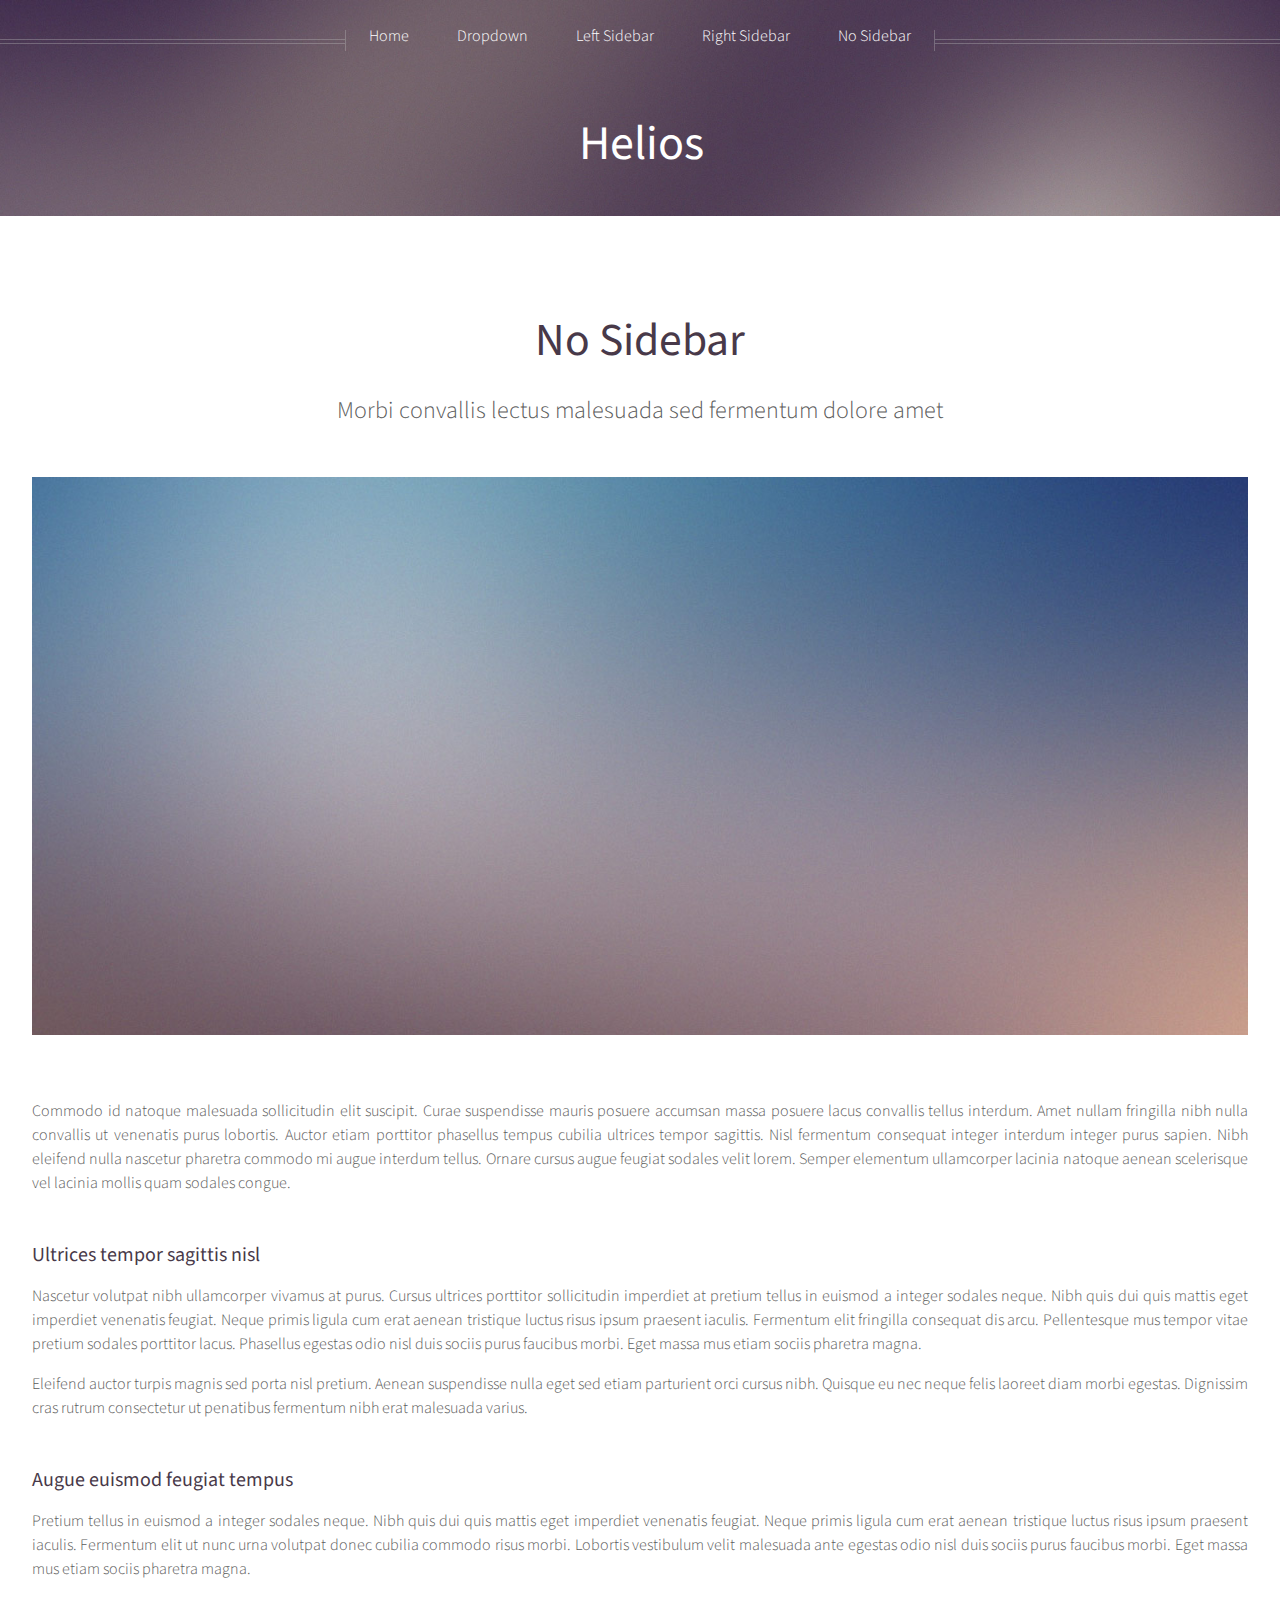
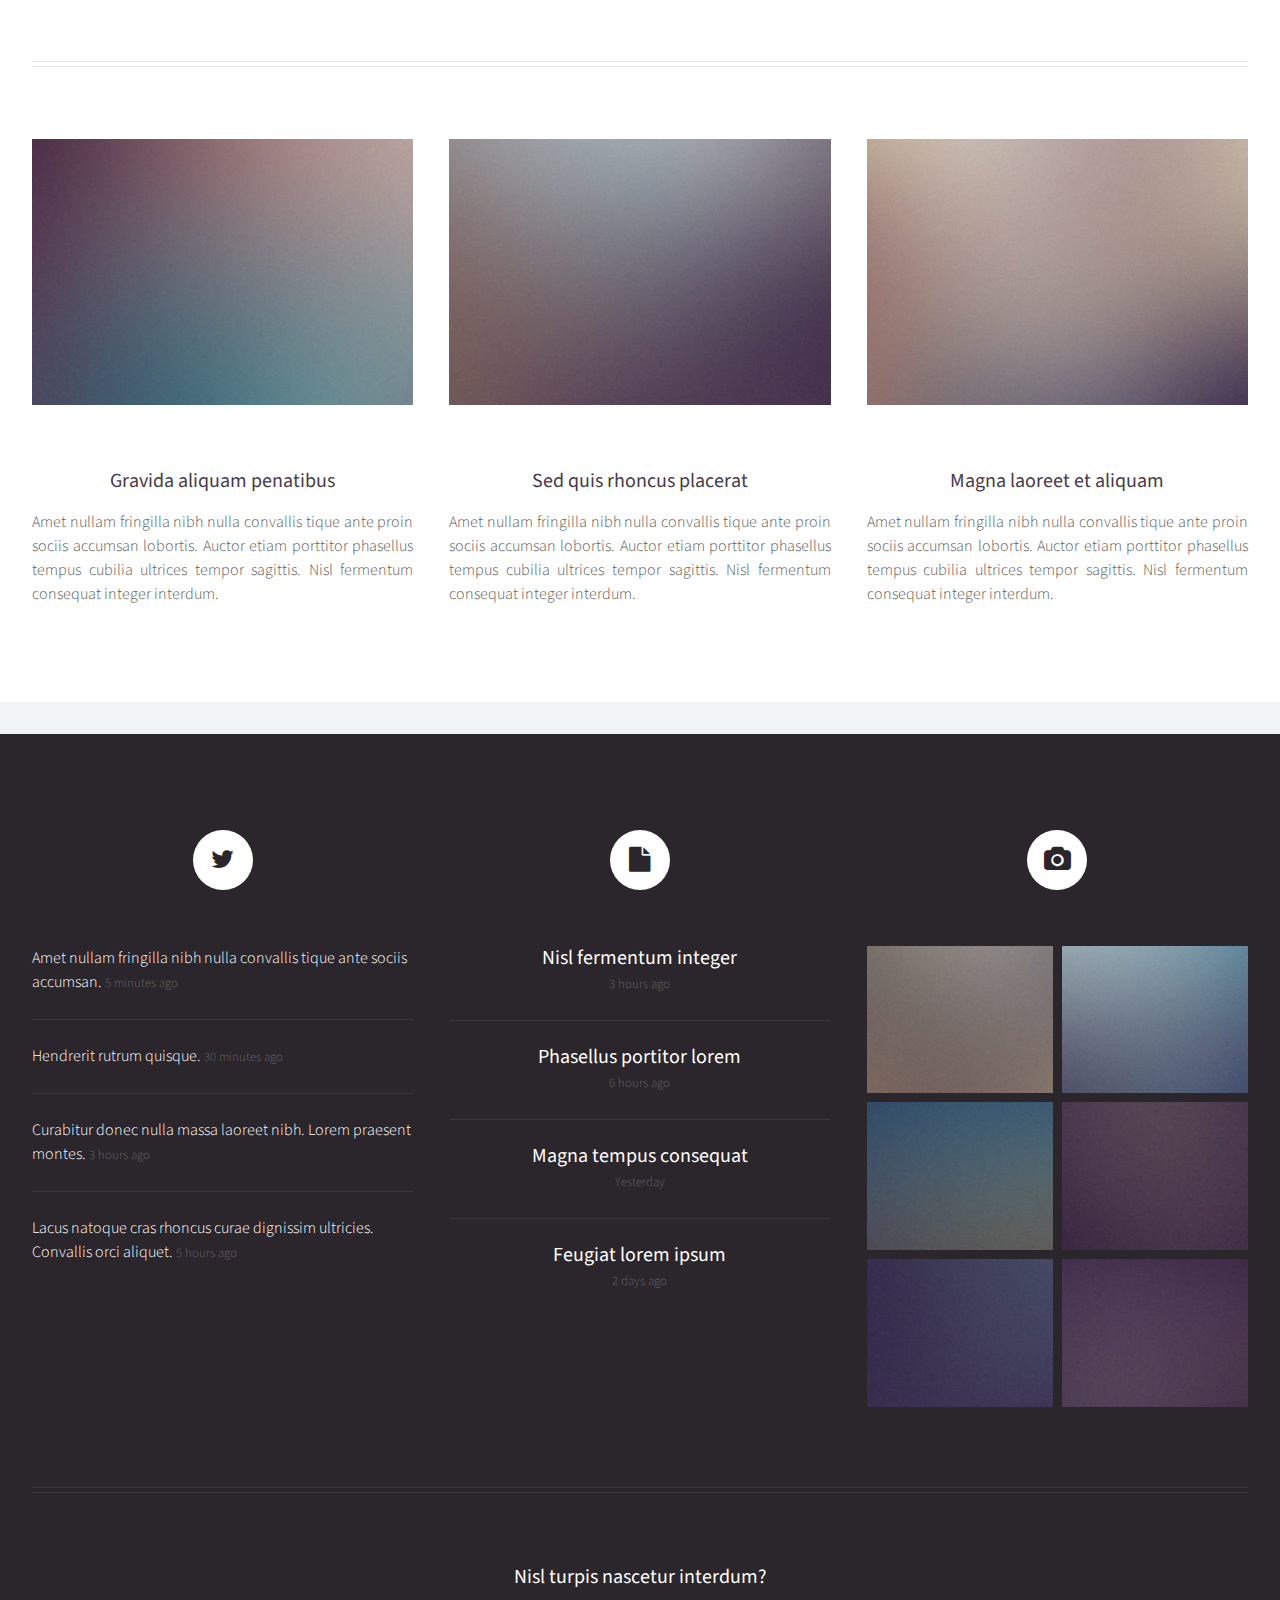
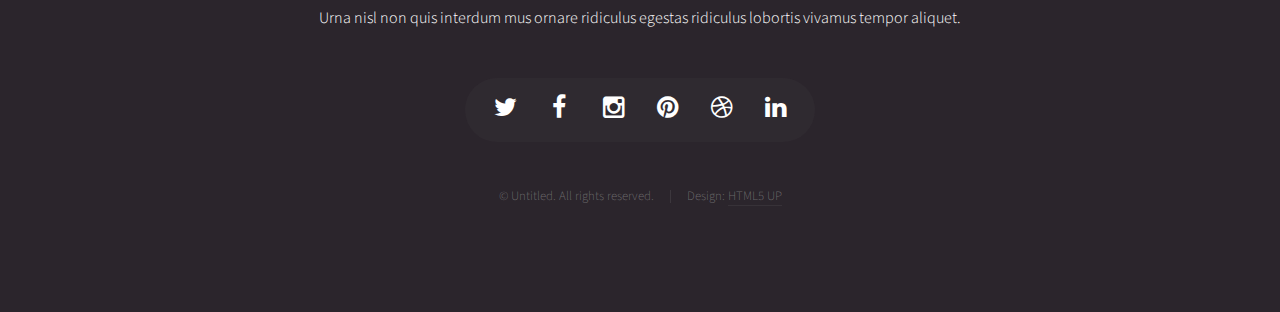
==== no-sidebar.html @ d7847d35 "initialize repo" ====
<!DOCTYPE HTML>
<!--
	Helios by HTML5 UP
	html5up.net | @n33co
	Free for personal and commercial use under the CCA 3.0 license (html5up.net/license)
-->
<html>
	<head>
		<title>No Sidebar - Helios by HTML5 UP</title>
		<meta charset="utf-8" />
		<meta name="viewport" content="width=device-width, initial-scale=1" />
		<!--[if lte IE 8]><script src="assets/js/ie/html5shiv.js"></script><![endif]-->
		<link rel="stylesheet" href="assets/css/main.css" />
		<!--[if lte IE 8]><link rel="stylesheet" href="assets/css/ie8.css" /><![endif]-->
	</head>
	<body class="no-sidebar">
		<div id="page-wrapper">

			<!-- Header -->
				<div id="header">

					<!-- Inner -->
						<div class="inner">
							<header>
								<h1><a href="index.html" id="logo">Helios</a></h1>
							</header>
						</div>

					<!-- Nav -->
						<nav id="nav">
							<ul>
								<li><a href="index.html">Home</a></li>
								<li>
									<a href="#">Dropdown</a>
									<ul>
										<li><a href="#">Lorem ipsum dolor</a></li>
										<li><a href="#">Magna phasellus</a></li>
										<li><a href="#">Etiam dolore nisl</a></li>
										<li>
											<a href="#">And a submenu &hellip;</a>
											<ul>
												<li><a href="#">Lorem ipsum dolor</a></li>
												<li><a href="#">Phasellus consequat</a></li>
												<li><a href="#">Magna phasellus</a></li>
												<li><a href="#">Etiam dolore nisl</a></li>
											</ul>
										</li>
										<li><a href="#">Veroeros feugiat</a></li>
									</ul>
								</li>
								<li><a href="left-sidebar.html">Left Sidebar</a></li>
								<li><a href="right-sidebar.html">Right Sidebar</a></li>
								<li><a href="no-sidebar.html">No Sidebar</a></li>
							</ul>
						</nav>

				</div>

			<!-- Main -->
				<div class="wrapper style1">

					<div class="container">
						<article id="main" class="special">
							<header>
								<h2><a href="#">No Sidebar</a></h2>
								<p>
									Morbi convallis lectus malesuada sed fermentum dolore amet
								</p>
							</header>
							<a href="#" class="image featured"><img src="images/pic06.jpg" alt="" /></a>
							<p>
								Commodo id natoque malesuada sollicitudin elit suscipit. Curae suspendisse mauris posuere accumsan massa
								posuere lacus convallis tellus interdum. Amet nullam fringilla nibh nulla convallis ut venenatis purus
								lobortis. Auctor etiam porttitor phasellus tempus cubilia ultrices tempor sagittis. Nisl fermentum
								consequat integer interdum integer purus sapien. Nibh eleifend nulla nascetur pharetra commodo mi augue
								interdum tellus. Ornare cursus augue feugiat sodales velit lorem. Semper elementum ullamcorper lacinia
								natoque aenean scelerisque vel lacinia mollis quam sodales congue.
							</p>
							<section>
								<header>
									<h3>Ultrices tempor sagittis nisl</h3>
								</header>
								<p>
									Nascetur volutpat nibh ullamcorper vivamus at purus. Cursus ultrices porttitor sollicitudin imperdiet
									at pretium tellus in euismod a integer sodales neque. Nibh quis dui quis mattis eget imperdiet venenatis
									feugiat. Neque primis ligula cum erat aenean tristique luctus risus ipsum praesent iaculis. Fermentum elit
									fringilla consequat dis arcu. Pellentesque mus tempor vitae pretium sodales porttitor lacus. Phasellus
									egestas odio nisl duis sociis purus faucibus morbi. Eget massa mus etiam sociis pharetra magna.
								</p>
								<p>
									Eleifend auctor turpis magnis sed porta nisl pretium. Aenean suspendisse nulla eget sed etiam parturient
									orci cursus nibh. Quisque eu nec neque felis laoreet diam morbi egestas. Dignissim cras rutrum consectetur
									ut penatibus fermentum nibh erat malesuada varius.
								</p>
							</section>
							<section>
								<header>
									<h3>Augue euismod feugiat tempus</h3>
								</header>
								<p>
									Pretium tellus in euismod a integer sodales neque. Nibh quis dui quis mattis eget imperdiet venenatis
									feugiat. Neque primis ligula cum erat aenean tristique luctus risus ipsum praesent iaculis. Fermentum elit
									ut nunc urna volutpat donec cubilia commodo risus morbi. Lobortis vestibulum velit malesuada ante
									egestas odio nisl duis sociis purus faucibus morbi. Eget massa mus etiam sociis pharetra magna.
								</p>
							</section>
						</article>
						<hr />
						<div class="row">
							<article class="4u 12u(mobile) special">
								<a href="#" class="image featured"><img src="images/pic07.jpg" alt="" /></a>
								<header>
									<h3><a href="#">Gravida aliquam penatibus</a></h3>
								</header>
								<p>
									Amet nullam fringilla nibh nulla convallis tique ante proin sociis accumsan lobortis. Auctor etiam
									porttitor phasellus tempus cubilia ultrices tempor sagittis. Nisl fermentum consequat integer interdum.
								</p>
							</article>
							<article class="4u 12u(mobile) special">
								<a href="#" class="image featured"><img src="images/pic08.jpg" alt="" /></a>
								<header>
									<h3><a href="#">Sed quis rhoncus placerat</a></h3>
								</header>
								<p>
									Amet nullam fringilla nibh nulla convallis tique ante proin sociis accumsan lobortis. Auctor etiam
									porttitor phasellus tempus cubilia ultrices tempor sagittis. Nisl fermentum consequat integer interdum.
								</p>
							</article>
							<article class="4u 12u(mobile) special">
								<a href="#" class="image featured"><img src="images/pic09.jpg" alt="" /></a>
								<header>
									<h3><a href="#">Magna laoreet et aliquam</a></h3>
								</header>
								<p>
									Amet nullam fringilla nibh nulla convallis tique ante proin sociis accumsan lobortis. Auctor etiam
									porttitor phasellus tempus cubilia ultrices tempor sagittis. Nisl fermentum consequat integer interdum.
								</p>
							</article>
						</div>
					</div>

				</div>

			<!-- Footer -->
				<div id="footer">
					<div class="container">
						<div class="row">

							<!-- Tweets -->
								<section class="4u 12u(mobile)">
									<header>
										<h2 class="icon fa-twitter circled"><span class="label">Tweets</span></h2>
									</header>
									<ul class="divided">
										<li>
											<article class="tweet">
												Amet nullam fringilla nibh nulla convallis tique ante sociis accumsan.
												<span class="timestamp">5 minutes ago</span>
											</article>
										</li>
										<li>
											<article class="tweet">
												Hendrerit rutrum quisque.
												<span class="timestamp">30 minutes ago</span>
											</article>
										</li>
										<li>
											<article class="tweet">
												Curabitur donec nulla massa laoreet nibh. Lorem praesent montes.
												<span class="timestamp">3 hours ago</span>
											</article>
										</li>
										<li>
											<article class="tweet">
												Lacus natoque cras rhoncus curae dignissim ultricies. Convallis orci aliquet.
												<span class="timestamp">5 hours ago</span>
											</article>
										</li>
									</ul>
								</section>

							<!-- Posts -->
								<section class="4u 12u(mobile)">
									<header>
										<h2 class="icon fa-file circled"><span class="label">Posts</span></h2>
									</header>
									<ul class="divided">
										<li>
											<article class="post stub">
												<header>
													<h3><a href="#">Nisl fermentum integer</a></h3>
												</header>
												<span class="timestamp">3 hours ago</span>
											</article>
										</li>
										<li>
											<article class="post stub">
												<header>
													<h3><a href="#">Phasellus portitor lorem</a></h3>
												</header>
												<span class="timestamp">6 hours ago</span>
											</article>
										</li>
										<li>
											<article class="post stub">
												<header>
													<h3><a href="#">Magna tempus consequat</a></h3>
												</header>
												<span class="timestamp">Yesterday</span>
											</article>
										</li>
										<li>
											<article class="post stub">
												<header>
													<h3><a href="#">Feugiat lorem ipsum</a></h3>
												</header>
												<span class="timestamp">2 days ago</span>
											</article>
										</li>
									</ul>
								</section>

							<!-- Photos -->
								<section class="4u 12u(mobile)">
									<header>
										<h2 class="icon fa-camera circled"><span class="label">Photos</span></h2>
									</header>
									<div class="row 25% no-collapse">
										<div class="6u">
											<a href="#" class="image fit"><img src="images/pic10.jpg" alt="" /></a>
										</div>
										<div class="6u">
											<a href="#" class="image fit"><img src="images/pic11.jpg" alt="" /></a>
										</div>
									</div>
									<div class="row 25% no-collapse">
										<div class="6u">
											<a href="#" class="image fit"><img src="images/pic12.jpg" alt="" /></a>
										</div>
										<div class="6u">
											<a href="#" class="image fit"><img src="images/pic13.jpg" alt="" /></a>
										</div>
									</div>
									<div class="row 25% no-collapse">
										<div class="6u">
											<a href="#" class="image fit"><img src="images/pic14.jpg" alt="" /></a>
										</div>
										<div class="6u">
											<a href="#" class="image fit"><img src="images/pic15.jpg" alt="" /></a>
										</div>
									</div>
								</section>

						</div>
						<hr />
						<div class="row">
							<div class="12u">

								<!-- Contact -->
									<section class="contact">
										<header>
											<h3>Nisl turpis nascetur interdum?</h3>
										</header>
										<p>Urna nisl non quis interdum mus ornare ridiculus egestas ridiculus lobortis vivamus tempor aliquet.</p>
										<ul class="icons">
											<li><a href="#" class="icon fa-twitter"><span class="label">Twitter</span></a></li>
											<li><a href="#" class="icon fa-facebook"><span class="label">Facebook</span></a></li>
											<li><a href="#" class="icon fa-instagram"><span class="label">Instagram</span></a></li>
											<li><a href="#" class="icon fa-pinterest"><span class="label">Pinterest</span></a></li>
											<li><a href="#" class="icon fa-dribbble"><span class="label">Dribbble</span></a></li>
											<li><a href="#" class="icon fa-linkedin"><span class="label">Linkedin</span></a></li>
										</ul>
									</section>

								<!-- Copyright -->
									<div class="copyright">
										<ul class="menu">
											<li>&copy; Untitled. All rights reserved.</li><li>Design: <a href="http://html5up.net">HTML5 UP</a></li>
										</ul>
									</div>

							</div>

						</div>
					</div>
				</div>

		</div>

		<!-- Scripts -->
			<script src="assets/js/jquery.min.js"></script>
			<script src="assets/js/jquery.dropotron.min.js"></script>
			<script src="assets/js/jquery.scrolly.min.js"></script>
			<script src="assets/js/jquery.onvisible.min.js"></script>
			<script src="assets/js/skel.min.js"></script>
			<script src="assets/js/util.js"></script>
			<!--[if lte IE 8]><script src="assets/js/ie/respond.min.js"></script><![endif]-->
			<script src="assets/js/main.js"></script>

	</body>
</html>
---- assets/css/main.css ----
@import url("http://fonts.googleapis.com/css?family=Source+Sans+Pro:300,300italic,400,400italic,600");
@import url("font-awesome.min.css");

/*
	Helios by HTML5 UP
	html5up.net | @n33co
	Free for personal and commercial use under the CCA 3.0 license (html5up.net/license)
*/

/* Reset */

	html, body, div, span, applet, object, iframe, h1, h2, h3, h4, h5, h6, p, blockquote, pre, a, abbr, acronym, address, big, cite, code, del, dfn, em, img, ins, kbd, q, s, samp, small, strike, strong, sub, sup, tt, var, b, u, i, center, dl, dt, dd, ol, ul, li, fieldset, form, label, legend, table, caption, tbody, tfoot, thead, tr, th, td, article, aside, canvas, details, embed, figure, figcaption, footer, header, hgroup, menu, nav, output, ruby, section, summary, time, mark, audio, video {
		margin: 0;
		padding: 0;
		border: 0;
		font-size: 100%;
		font: inherit;
		vertical-align: baseline;
	}

	article, aside, details, figcaption, figure, footer, header, hgroup, menu, nav, section {
		display: block;
	}

	body {
		line-height: 1;
	}

	ol, ul {
		list-style: none;
	}

	blockquote, q {
		quotes: none;
	}

	blockquote:before, blockquote:after, q:before, q:after {
		content: '';
		content: none;
	}

	table {
		border-collapse: collapse;
		border-spacing: 0;
	}

	body {
		-webkit-text-size-adjust: none;
	}

/* Box Model */

	*, *:before, *:after {
		-moz-box-sizing: border-box;
		-webkit-box-sizing: border-box;
		box-sizing: border-box;
	}

/* Containers */

	.container {
		margin-left: auto;
		margin-right: auto;
	}

	.container.\31 25\25 {
		width: 100%;
		max-width: 1750px;
		min-width: 1400px;
	}

	.container.\37 5\25 {
		width: 1050px;
	}

	.container.\35 0\25 {
		width: 700px;
	}

	.container.\32 5\25 {
		width: 350px;
	}

	.container {
		width: 1400px;
	}

	@media screen and (max-width: 1680px) {

		.container.\31 25\25 {
			width: 100%;
			max-width: 1500px;
			min-width: 1200px;
		}

		.container.\37 5\25 {
			width: 900px;
		}

		.container.\35 0\25 {
			width: 600px;
		}

		.container.\32 5\25 {
			width: 300px;
		}

		.container {
			width: 1200px;
		}

	}

	@media screen and (max-width: 1280px) {

		.container.\31 25\25 {
			width: 100%;
			max-width: 125%;
			min-width: 100%;
		}

		.container.\37 5\25 {
			width: 75%;
		}

		.container.\35 0\25 {
			width: 50%;
		}

		.container.\32 5\25 {
			width: 25%;
		}

		.container {
			width: 100%;
		}

	}

	@media screen and (max-width: 960px) {

		.container.\31 25\25 {
			width: 100%;
			max-width: 125%;
			min-width: 100%;
		}

		.container.\37 5\25 {
			width: 75%;
		}

		.container.\35 0\25 {
			width: 50%;
		}

		.container.\32 5\25 {
			width: 25%;
		}

		.container {
			width: 100%;
		}

	}

	@media screen and (max-width: 840px) {

		.container.\31 25\25 {
			width: 100%;
			max-width: 125%;
			min-width: 100%;
		}

		.container.\37 5\25 {
			width: 75%;
		}

		.container.\35 0\25 {
			width: 50%;
		}

		.container.\32 5\25 {
			width: 25%;
		}

		.container {
			width: 100% !important;
		}

	}

	@media screen and (max-width: 736px) {

		.container.\31 25\25 {
			width: 100%;
			max-width: 125%;
			min-width: 100%;
		}

		.container.\37 5\25 {
			width: 75%;
		}

		.container.\35 0\25 {
			width: 50%;
		}

		.container.\32 5\25 {
			width: 25%;
		}

		.container {
			width: 100% !important;
		}

	}

/* Grid */

	.row {
		border-bottom: solid 1px transparent;
		-moz-box-sizing: border-box;
		-webkit-box-sizing: border-box;
		box-sizing: border-box;
	}

	.row > * {
		float: left;
		-moz-box-sizing: border-box;
		-webkit-box-sizing: border-box;
		box-sizing: border-box;
	}

	.row:after, .row:before {
		content: '';
		display: block;
		clear: both;
		height: 0;
	}

	.row.uniform > * > :first-child {
		margin-top: 0;
	}

	.row.uniform > * > :last-child {
		margin-bottom: 0;
	}

	.row.\30 \25 > * {
		padding: 0px 0 0 0px;
	}

	.row.\30 \25 {
		margin: 0px 0 -1px 0px;
	}

	.row.uniform.\30 \25 > * {
		padding: 0px 0 0 0px;
	}

	.row.uniform.\30 \25 {
		margin: 0px 0 -1px 0px;
	}

	.row > * {
		padding: 48px 0 0 48px;
	}

	.row {
		margin: -48px 0 -1px -48px;
	}

	.row.uniform > * {
		padding: 48px 0 0 48px;
	}

	.row.uniform {
		margin: -48px 0 -1px -48px;
	}

	.row.\32 00\25 > * {
		padding: 96px 0 0 96px;
	}

	.row.\32 00\25 {
		margin: -96px 0 -1px -96px;
	}

	.row.uniform.\32 00\25 > * {
		padding: 96px 0 0 96px;
	}

	.row.uniform.\32 00\25 {
		margin: -96px 0 -1px -96px;
	}

	.row.\31 50\25 > * {
		padding: 72px 0 0 72px;
	}

	.row.\31 50\25 {
		margin: -72px 0 -1px -72px;
	}

	.row.uniform.\31 50\25 > * {
		padding: 72px 0 0 72px;
	}

	.row.uniform.\31 50\25 {
		margin: -72px 0 -1px -72px;
	}

	.row.\35 0\25 > * {
		padding: 24px 0 0 24px;
	}

	.row.\35 0\25 {
		margin: -24px 0 -1px -24px;
	}

	.row.uniform.\35 0\25 > * {
		padding: 24px 0 0 24px;
	}

	.row.uniform.\35 0\25 {
		margin: -24px 0 -1px -24px;
	}

	.row.\32 5\25 > * {
		padding: 12px 0 0 12px;
	}

	.row.\32 5\25 {
		margin: -12px 0 -1px -12px;
	}

	.row.uniform.\32 5\25 > * {
		padding: 12px 0 0 12px;
	}

	.row.uniform.\32 5\25 {
		margin: -12px 0 -1px -12px;
	}

	.\31 2u, .\31 2u\24 {
		width: 100%;
		clear: none;
		margin-left: 0;
	}

	.\31 1u, .\31 1u\24 {
		width: 91.6666666667%;
		clear: none;
		margin-left: 0;
	}

	.\31 0u, .\31 0u\24 {
		width: 83.3333333333%;
		clear: none;
		margin-left: 0;
	}

	.\39 u, .\39 u\24 {
		width: 75%;
		clear: none;
		margin-left: 0;
	}

	.\38 u, .\38 u\24 {
		width: 66.6666666667%;
		clear: none;
		margin-left: 0;
	}

	.\37 u, .\37 u\24 {
		width: 58.3333333333%;
		clear: none;
		margin-left: 0;
	}

	.\36 u, .\36 u\24 {
		width: 50%;
		clear: none;
		margin-left: 0;
	}

	.\35 u, .\35 u\24 {
		width: 41.6666666667%;
		clear: none;
		margin-left: 0;
	}

	.\34 u, .\34 u\24 {
		width: 33.3333333333%;
		clear: none;
		margin-left: 0;
	}

	.\33 u, .\33 u\24 {
		width: 25%;
		clear: none;
		margin-left: 0;
	}

	.\32 u, .\32 u\24 {
		width: 16.6666666667%;
		clear: none;
		margin-left: 0;
	}

	.\31 u, .\31 u\24 {
		width: 8.3333333333%;
		clear: none;
		margin-left: 0;
	}

	.\31 2u\24 + *,
	.\31 1u\24 + *,
	.\31 0u\24 + *,
	.\39 u\24 + *,
	.\38 u\24 + *,
	.\37 u\24 + *,
	.\36 u\24 + *,
	.\35 u\24 + *,
	.\34 u\24 + *,
	.\33 u\24 + *,
	.\32 u\24 + *,
	.\31 u\24 + * {
		clear: left;
	}

	.\-11u {
		margin-left: 91.66667%;
	}

	.\-10u {
		margin-left: 83.33333%;
	}

	.\-9u {
		margin-left: 75%;
	}

	.\-8u {
		margin-left: 66.66667%;
	}

	.\-7u {
		margin-left: 58.33333%;
	}

	.\-6u {
		margin-left: 50%;
	}

	.\-5u {
		margin-left: 41.66667%;
	}

	.\-4u {
		margin-left: 33.33333%;
	}

	.\-3u {
		margin-left: 25%;
	}

	.\-2u {
		margin-left: 16.66667%;
	}

	.\-1u {
		margin-left: 8.33333%;
	}

	@media screen and (max-width: 1680px) {

		.row > * {
			padding: 48px 0 0 48px;
		}

		.row {
			margin: -48px 0 -1px -48px;
		}

		.row.uniform > * {
			padding: 48px 0 0 48px;
		}

		.row.uniform {
			margin: -48px 0 -1px -48px;
		}

		.row.\32 00\25 > * {
			padding: 96px 0 0 96px;
		}

		.row.\32 00\25 {
			margin: -96px 0 -1px -96px;
		}

		.row.uniform.\32 00\25 > * {
			padding: 96px 0 0 96px;
		}

		.row.uniform.\32 00\25 {
			margin: -96px 0 -1px -96px;
		}

		.row.\31 50\25 > * {
			padding: 72px 0 0 72px;
		}

		.row.\31 50\25 {
			margin: -72px 0 -1px -72px;
		}

		.row.uniform.\31 50\25 > * {
			padding: 72px 0 0 72px;
		}

		.row.uniform.\31 50\25 {
			margin: -72px 0 -1px -72px;
		}

		.row.\35 0\25 > * {
			padding: 24px 0 0 24px;
		}

		.row.\35 0\25 {
			margin: -24px 0 -1px -24px;
		}

		.row.uniform.\35 0\25 > * {
			padding: 24px 0 0 24px;
		}

		.row.uniform.\35 0\25 {
			margin: -24px 0 -1px -24px;
		}

		.row.\32 5\25 > * {
			padding: 12px 0 0 12px;
		}

		.row.\32 5\25 {
			margin: -12px 0 -1px -12px;
		}

		.row.uniform.\32 5\25 > * {
			padding: 12px 0 0 12px;
		}

		.row.uniform.\32 5\25 {
			margin: -12px 0 -1px -12px;
		}

		.\31 2u\28wide\29, .\31 2u\24\28wide\29 {
			width: 100%;
			clear: none;
			margin-left: 0;
		}

		.\31 1u\28wide\29, .\31 1u\24\28wide\29 {
			width: 91.6666666667%;
			clear: none;
			margin-left: 0;
		}

		.\31 0u\28wide\29, .\31 0u\24\28wide\29 {
			width: 83.3333333333%;
			clear: none;
			margin-left: 0;
		}

		.\39 u\28wide\29, .\39 u\24\28wide\29 {
			width: 75%;
			clear: none;
			margin-left: 0;
		}

		.\38 u\28wide\29, .\38 u\24\28wide\29 {
			width: 66.6666666667%;
			clear: none;
			margin-left: 0;
		}

		.\37 u\28wide\29, .\37 u\24\28wide\29 {
			width: 58.3333333333%;
			clear: none;
			margin-left: 0;
		}

		.\36 u\28wide\29, .\36 u\24\28wide\29 {
			width: 50%;
			clear: none;
			margin-left: 0;
		}

		.\35 u\28wide\29, .\35 u\24\28wide\29 {
			width: 41.6666666667%;
			clear: none;
			margin-left: 0;
		}

		.\34 u\28wide\29, .\34 u\24\28wide\29 {
			width: 33.3333333333%;
			clear: none;
			margin-left: 0;
		}

		.\33 u\28wide\29, .\33 u\24\28wide\29 {
			width: 25%;
			clear: none;
			margin-left: 0;
		}

		.\32 u\28wide\29, .\32 u\24\28wide\29 {
			width: 16.6666666667%;
			clear: none;
			margin-left: 0;
		}

		.\31 u\28wide\29, .\31 u\24\28wide\29 {
			width: 8.3333333333%;
			clear: none;
			margin-left: 0;
		}

		.\31 2u\24\28wide\29 + *,
		.\31 1u\24\28wide\29 + *,
		.\31 0u\24\28wide\29 + *,
		.\39 u\24\28wide\29 + *,
		.\38 u\24\28wide\29 + *,
		.\37 u\24\28wide\29 + *,
		.\36 u\24\28wide\29 + *,
		.\35 u\24\28wide\29 + *,
		.\34 u\24\28wide\29 + *,
		.\33 u\24\28wide\29 + *,
		.\32 u\24\28wide\29 + *,
		.\31 u\24\28wide\29 + * {
			clear: left;
		}

		.\-11u\28wide\29 {
			margin-left: 91.66667%;
		}

		.\-10u\28wide\29 {
			margin-left: 83.33333%;
		}

		.\-9u\28wide\29 {
			margin-left: 75%;
		}

		.\-8u\28wide\29 {
			margin-left: 66.66667%;
		}

		.\-7u\28wide\29 {
			margin-left: 58.33333%;
		}

		.\-6u\28wide\29 {
			margin-left: 50%;
		}

		.\-5u\28wide\29 {
			margin-left: 41.66667%;
		}

		.\-4u\28wide\29 {
			margin-left: 33.33333%;
		}

		.\-3u\28wide\29 {
			margin-left: 25%;
		}

		.\-2u\28wide\29 {
			margin-left: 16.66667%;
		}

		.\-1u\28wide\29 {
			margin-left: 8.33333%;
		}

	}

	@media screen and (max-width: 1280px) {

		.row > * {
			padding: 36px 0 0 36px;
		}

		.row {
			margin: -36px 0 -1px -36px;
		}

		.row.uniform > * {
			padding: 36px 0 0 36px;
		}

		.row.uniform {
			margin: -36px 0 -1px -36px;
		}

		.row.\32 00\25 > * {
			padding: 72px 0 0 72px;
		}

		.row.\32 00\25 {
			margin: -72px 0 -1px -72px;
		}

		.row.uniform.\32 00\25 > * {
			padding: 72px 0 0 72px;
		}

		.row.uniform.\32 00\25 {
			margin: -72px 0 -1px -72px;
		}

		.row.\31 50\25 > * {
			padding: 54px 0 0 54px;
		}

		.row.\31 50\25 {
			margin: -54px 0 -1px -54px;
		}

		.row.uniform.\31 50\25 > * {
			padding: 54px 0 0 54px;
		}

		.row.uniform.\31 50\25 {
			margin: -54px 0 -1px -54px;
		}

		.row.\35 0\25 > * {
			padding: 18px 0 0 18px;
		}

		.row.\35 0\25 {
			margin: -18px 0 -1px -18px;
		}

		.row.uniform.\35 0\25 > * {
			padding: 18px 0 0 18px;
		}

		.row.uniform.\35 0\25 {
			margin: -18px 0 -1px -18px;
		}

		.row.\32 5\25 > * {
			padding: 9px 0 0 9px;
		}

		.row.\32 5\25 {
			margin: -9px 0 -1px -9px;
		}

		.row.uniform.\32 5\25 > * {
			padding: 9px 0 0 9px;
		}

		.row.uniform.\32 5\25 {
			margin: -9px 0 -1px -9px;
		}

		.\31 2u\28normal\29, .\31 2u\24\28normal\29 {
			width: 100%;
			clear: none;
			margin-left: 0;
		}

		.\31 1u\28normal\29, .\31 1u\24\28normal\29 {
			width: 91.6666666667%;
			clear: none;
			margin-left: 0;
		}

		.\31 0u\28normal\29, .\31 0u\24\28normal\29 {
			width: 83.3333333333%;
			clear: none;
			margin-left: 0;
		}

		.\39 u\28normal\29, .\39 u\24\28normal\29 {
			width: 75%;
			clear: none;
			margin-left: 0;
		}

		.\38 u\28normal\29, .\38 u\24\28normal\29 {
			width: 66.6666666667%;
			clear: none;
			margin-left: 0;
		}

		.\37 u\28normal\29, .\37 u\24\28normal\29 {
			width: 58.3333333333%;
			clear: none;
			margin-left: 0;
		}

		.\36 u\28normal\29, .\36 u\24\28normal\29 {
			width: 50%;
			clear: none;
			margin-left: 0;
		}

		.\35 u\28normal\29, .\35 u\24\28normal\29 {
			width: 41.6666666667%;
			clear: none;
			margin-left: 0;
		}

		.\34 u\28normal\29, .\34 u\24\28normal\29 {
			width: 33.3333333333%;
			clear: none;
			margin-left: 0;
		}

		.\33 u\28normal\29, .\33 u\24\28normal\29 {
			width: 25%;
			clear: none;
			margin-left: 0;
		}

		.\32 u\28normal\29, .\32 u\24\28normal\29 {
			width: 16.6666666667%;
			clear: none;
			margin-left: 0;
		}

		.\31 u\28normal\29, .\31 u\24\28normal\29 {
			width: 8.3333333333%;
			clear: none;
			margin-left: 0;
		}

		.\31 2u\24\28normal\29 + *,
		.\31 1u\24\28normal\29 + *,
		.\31 0u\24\28normal\29 + *,
		.\39 u\24\28normal\29 + *,
		.\38 u\24\28normal\29 + *,
		.\37 u\24\28normal\29 + *,
		.\36 u\24\28normal\29 + *,
		.\35 u\24\28normal\29 + *,
		.\34 u\24\28normal\29 + *,
		.\33 u\24\28normal\29 + *,
		.\32 u\24\28normal\29 + *,
		.\31 u\24\28normal\29 + * {
			clear: left;
		}

		.\-11u\28normal\29 {
			margin-left: 91.66667%;
		}

		.\-10u\28normal\29 {
			margin-left: 83.33333%;
		}

		.\-9u\28normal\29 {
			margin-left: 75%;
		}

		.\-8u\28normal\29 {
			margin-left: 66.66667%;
		}

		.\-7u\28normal\29 {
			margin-left: 58.33333%;
		}

		.\-6u\28normal\29 {
			margin-left: 50%;
		}

		.\-5u\28normal\29 {
			margin-left: 41.66667%;
		}

		.\-4u\28normal\29 {
			margin-left: 33.33333%;
		}

		.\-3u\28normal\29 {
			margin-left: 25%;
		}

		.\-2u\28normal\29 {
			margin-left: 16.66667%;
		}

		.\-1u\28normal\29 {
			margin-left: 8.33333%;
		}

	}

	@media screen and (max-width: 960px) {

		.row > * {
			padding: 32px 0 0 32px;
		}

		.row {
			margin: -32px 0 -1px -32px;
		}

		.row.uniform > * {
			padding: 32px 0 0 32px;
		}

		.row.uniform {
			margin: -32px 0 -1px -32px;
		}

		.row.\32 00\25 > * {
			padding: 64px 0 0 64px;
		}

		.row.\32 00\25 {
			margin: -64px 0 -1px -64px;
		}

		.row.uniform.\32 00\25 > * {
			padding: 64px 0 0 64px;
		}

		.row.uniform.\32 00\25 {
			margin: -64px 0 -1px -64px;
		}

		.row.\31 50\25 > * {
			padding: 48px 0 0 48px;
		}

		.row.\31 50\25 {
			margin: -48px 0 -1px -48px;
		}

		.row.uniform.\31 50\25 > * {
			padding: 48px 0 0 48px;
		}

		.row.uniform.\31 50\25 {
			margin: -48px 0 -1px -48px;
		}

		.row.\35 0\25 > * {
			padding: 16px 0 0 16px;
		}

		.row.\35 0\25 {
			margin: -16px 0 -1px -16px;
		}

		.row.uniform.\35 0\25 > * {
			padding: 16px 0 0 16px;
		}

		.row.uniform.\35 0\25 {
			margin: -16px 0 -1px -16px;
		}

		.row.\32 5\25 > * {
			padding: 8px 0 0 8px;
		}

		.row.\32 5\25 {
			margin: -8px 0 -1px -8px;
		}

		.row.uniform.\32 5\25 > * {
			padding: 8px 0 0 8px;
		}

		.row.uniform.\32 5\25 {
			margin: -8px 0 -1px -8px;
		}

		.\31 2u\28narrow\29, .\31 2u\24\28narrow\29 {
			width: 100%;
			clear: none;
			margin-left: 0;
		}

		.\31 1u\28narrow\29, .\31 1u\24\28narrow\29 {
			width: 91.6666666667%;
			clear: none;
			margin-left: 0;
		}

		.\31 0u\28narrow\29, .\31 0u\24\28narrow\29 {
			width: 83.3333333333%;
			clear: none;
			margin-left: 0;
		}

		.\39 u\28narrow\29, .\39 u\24\28narrow\29 {
			width: 75%;
			clear: none;
			margin-left: 0;
		}

		.\38 u\28narrow\29, .\38 u\24\28narrow\29 {
			width: 66.6666666667%;
			clear: none;
			margin-left: 0;
		}

		.\37 u\28narrow\29, .\37 u\24\28narrow\29 {
			width: 58.3333333333%;
			clear: none;
			margin-left: 0;
		}

		.\36 u\28narrow\29, .\36 u\24\28narrow\29 {
			width: 50%;
			clear: none;
			margin-left: 0;
		}

		.\35 u\28narrow\29, .\35 u\24\28narrow\29 {
			width: 41.6666666667%;
			clear: none;
			margin-left: 0;
		}

		.\34 u\28narrow\29, .\34 u\24\28narrow\29 {
			width: 33.3333333333%;
			clear: none;
			margin-left: 0;
		}

		.\33 u\28narrow\29, .\33 u\24\28narrow\29 {
			width: 25%;
			clear: none;
			margin-left: 0;
		}

		.\32 u\28narrow\29, .\32 u\24\28narrow\29 {
			width: 16.6666666667%;
			clear: none;
			margin-left: 0;
		}

		.\31 u\28narrow\29, .\31 u\24\28narrow\29 {
			width: 8.3333333333%;
			clear: none;
			margin-left: 0;
		}

		.\31 2u\24\28narrow\29 + *,
		.\31 1u\24\28narrow\29 + *,
		.\31 0u\24\28narrow\29 + *,
		.\39 u\24\28narrow\29 + *,
		.\38 u\24\28narrow\29 + *,
		.\37 u\24\28narrow\29 + *,
		.\36 u\24\28narrow\29 + *,
		.\35 u\24\28narrow\29 + *,
		.\34 u\24\28narrow\29 + *,
		.\33 u\24\28narrow\29 + *,
		.\32 u\24\28narrow\29 + *,
		.\31 u\24\28narrow\29 + * {
			clear: left;
		}

		.\-11u\28narrow\29 {
			margin-left: 91.66667%;
		}

		.\-10u\28narrow\29 {
			margin-left: 83.33333%;
		}

		.\-9u\28narrow\29 {
			margin-left: 75%;
		}

		.\-8u\28narrow\29 {
			margin-left: 66.66667%;
		}

		.\-7u\28narrow\29 {
			margin-left: 58.33333%;
		}

		.\-6u\28narrow\29 {
			margin-left: 50%;
		}

		.\-5u\28narrow\29 {
			margin-left: 41.66667%;
		}

		.\-4u\28narrow\29 {
			margin-left: 33.33333%;
		}

		.\-3u\28narrow\29 {
			margin-left: 25%;
		}

		.\-2u\28narrow\29 {
			margin-left: 16.66667%;
		}

		.\-1u\28narrow\29 {
			margin-left: 8.33333%;
		}

	}

	@media screen and (max-width: 840px) {

		.row > * {
			padding: 32px 0 0 32px;
		}

		.row {
			margin: -32px 0 -1px -32px;
		}

		.row.uniform > * {
			padding: 32px 0 0 32px;
		}

		.row.uniform {
			margin: -32px 0 -1px -32px;
		}

		.row.\32 00\25 > * {
			padding: 64px 0 0 64px;
		}

		.row.\32 00\25 {
			margin: -64px 0 -1px -64px;
		}

		.row.uniform.\32 00\25 > * {
			padding: 64px 0 0 64px;
		}

		.row.uniform.\32 00\25 {
			margin: -64px 0 -1px -64px;
		}

		.row.\31 50\25 > * {
			padding: 48px 0 0 48px;
		}

		.row.\31 50\25 {
			margin: -48px 0 -1px -48px;
		}

		.row.uniform.\31 50\25 > * {
			padding: 48px 0 0 48px;
		}

		.row.uniform.\31 50\25 {
			margin: -48px 0 -1px -48px;
		}

		.row.\35 0\25 > * {
			padding: 16px 0 0 16px;
		}

		.row.\35 0\25 {
			margin: -16px 0 -1px -16px;
		}

		.row.uniform.\35 0\25 > * {
			padding: 16px 0 0 16px;
		}

		.row.uniform.\35 0\25 {
			margin: -16px 0 -1px -16px;
		}

		.row.\32 5\25 > * {
			padding: 8px 0 0 8px;
		}

		.row.\32 5\25 {
			margin: -8px 0 -1px -8px;
		}

		.row.uniform.\32 5\25 > * {
			padding: 8px 0 0 8px;
		}

		.row.uniform.\32 5\25 {
			margin: -8px 0 -1px -8px;
		}

		.\31 2u\28narrower\29, .\31 2u\24\28narrower\29 {
			width: 100%;
			clear: none;
			margin-left: 0;
		}

		.\31 1u\28narrower\29, .\31 1u\24\28narrower\29 {
			width: 91.6666666667%;
			clear: none;
			margin-left: 0;
		}

		.\31 0u\28narrower\29, .\31 0u\24\28narrower\29 {
			width: 83.3333333333%;
			clear: none;
			margin-left: 0;
		}

		.\39 u\28narrower\29, .\39 u\24\28narrower\29 {
			width: 75%;
			clear: none;
			margin-left: 0;
		}

		.\38 u\28narrower\29, .\38 u\24\28narrower\29 {
			width: 66.6666666667%;
			clear: none;
			margin-left: 0;
		}

		.\37 u\28narrower\29, .\37 u\24\28narrower\29 {
			width: 58.3333333333%;
			clear: none;
			margin-left: 0;
		}

		.\36 u\28narrower\29, .\36 u\24\28narrower\29 {
			width: 50%;
			clear: none;
			margin-left: 0;
		}

		.\35 u\28narrower\29, .\35 u\24\28narrower\29 {
			width: 41.6666666667%;
			clear: none;
			margin-left: 0;
		}

		.\34 u\28narrower\29, .\34 u\24\28narrower\29 {
			width: 33.3333333333%;
			clear: none;
			margin-left: 0;
		}

		.\33 u\28narrower\29, .\33 u\24\28narrower\29 {
			width: 25%;
			clear: none;
			margin-left: 0;
		}

		.\32 u\28narrower\29, .\32 u\24\28narrower\29 {
			width: 16.6666666667%;
			clear: none;
			margin-left: 0;
		}

		.\31 u\28narrower\29, .\31 u\24\28narrower\29 {
			width: 8.3333333333%;
			clear: none;
			margin-left: 0;
		}

		.\31 2u\24\28narrower\29 + *,
		.\31 1u\24\28narrower\29 + *,
		.\31 0u\24\28narrower\29 + *,
		.\39 u\24\28narrower\29 + *,
		.\38 u\24\28narrower\29 + *,
		.\37 u\24\28narrower\29 + *,
		.\36 u\24\28narrower\29 + *,
		.\35 u\24\28narrower\29 + *,
		.\34 u\24\28narrower\29 + *,
		.\33 u\24\28narrower\29 + *,
		.\32 u\24\28narrower\29 + *,
		.\31 u\24\28narrower\29 + * {
			clear: left;
		}

		.\-11u\28narrower\29 {
			margin-left: 91.66667%;
		}

		.\-10u\28narrower\29 {
			margin-left: 83.33333%;
		}

		.\-9u\28narrower\29 {
			margin-left: 75%;
		}

		.\-8u\28narrower\29 {
			margin-left: 66.66667%;
		}

		.\-7u\28narrower\29 {
			margin-left: 58.33333%;
		}

		.\-6u\28narrower\29 {
			margin-left: 50%;
		}

		.\-5u\28narrower\29 {
			margin-left: 41.66667%;
		}

		.\-4u\28narrower\29 {
			margin-left: 33.33333%;
		}

		.\-3u\28narrower\29 {
			margin-left: 25%;
		}

		.\-2u\28narrower\29 {
			margin-left: 16.66667%;
		}

		.\-1u\28narrower\29 {
			margin-left: 8.33333%;
		}

	}

	@media screen and (max-width: 736px) {

		.row > * {
			padding: 20px 0 0 20px;
		}

		.row {
			margin: -20px 0 -1px -20px;
		}

		.row.uniform > * {
			padding: 20px 0 0 20px;
		}

		.row.uniform {
			margin: -20px 0 -1px -20px;
		}

		.row.\32 00\25 > * {
			padding: 40px 0 0 40px;
		}

		.row.\32 00\25 {
			margin: -40px 0 -1px -40px;
		}

		.row.uniform.\32 00\25 > * {
			padding: 40px 0 0 40px;
		}

		.row.uniform.\32 00\25 {
			margin: -40px 0 -1px -40px;
		}

		.row.\31 50\25 > * {
			padding: 30px 0 0 30px;
		}

		.row.\31 50\25 {
			margin: -30px 0 -1px -30px;
		}

		.row.uniform.\31 50\25 > * {
			padding: 30px 0 0 30px;
		}

		.row.uniform.\31 50\25 {
			margin: -30px 0 -1px -30px;
		}

		.row.\35 0\25 > * {
			padding: 10px 0 0 10px;
		}

		.row.\35 0\25 {
			margin: -10px 0 -1px -10px;
		}

		.row.uniform.\35 0\25 > * {
			padding: 10px 0 0 10px;
		}

		.row.uniform.\35 0\25 {
			margin: -10px 0 -1px -10px;
		}

		.row.\32 5\25 > * {
			padding: 5px 0 0 5px;
		}

		.row.\32 5\25 {
			margin: -5px 0 -1px -5px;
		}

		.row.uniform.\32 5\25 > * {
			padding: 5px 0 0 5px;
		}

		.row.uniform.\32 5\25 {
			margin: -5px 0 -1px -5px;
		}

		.\31 2u\28mobile\29, .\31 2u\24\28mobile\29 {
			width: 100%;
			clear: none;
			margin-left: 0;
		}

		.\31 1u\28mobile\29, .\31 1u\24\28mobile\29 {
			width: 91.6666666667%;
			clear: none;
			margin-left: 0;
		}

		.\31 0u\28mobile\29, .\31 0u\24\28mobile\29 {
			width: 83.3333333333%;
			clear: none;
			margin-left: 0;
		}

		.\39 u\28mobile\29, .\39 u\24\28mobile\29 {
			width: 75%;
			clear: none;
			margin-left: 0;
		}

		.\38 u\28mobile\29, .\38 u\24\28mobile\29 {
			width: 66.6666666667%;
			clear: none;
			margin-left: 0;
		}

		.\37 u\28mobile\29, .\37 u\24\28mobile\29 {
			width: 58.3333333333%;
			clear: none;
			margin-left: 0;
		}

		.\36 u\28mobile\29, .\36 u\24\28mobile\29 {
			width: 50%;
			clear: none;
			margin-left: 0;
		}

		.\35 u\28mobile\29, .\35 u\24\28mobile\29 {
			width: 41.6666666667%;
			clear: none;
			margin-left: 0;
		}

		.\34 u\28mobile\29, .\34 u\24\28mobile\29 {
			width: 33.3333333333%;
			clear: none;
			margin-left: 0;
		}

		.\33 u\28mobile\29, .\33 u\24\28mobile\29 {
			width: 25%;
			clear: none;
			margin-left: 0;
		}

		.\32 u\28mobile\29, .\32 u\24\28mobile\29 {
			width: 16.6666666667%;
			clear: none;
			margin-left: 0;
		}

		.\31 u\28mobile\29, .\31 u\24\28mobile\29 {
			width: 8.3333333333%;
			clear: none;
			margin-left: 0;
		}

		.\31 2u\24\28mobile\29 + *,
		.\31 1u\24\28mobile\29 + *,
		.\31 0u\24\28mobile\29 + *,
		.\39 u\24\28mobile\29 + *,
		.\38 u\24\28mobile\29 + *,
		.\37 u\24\28mobile\29 + *,
		.\36 u\24\28mobile\29 + *,
		.\35 u\24\28mobile\29 + *,
		.\34 u\24\28mobile\29 + *,
		.\33 u\24\28mobile\29 + *,
		.\32 u\24\28mobile\29 + *,
		.\31 u\24\28mobile\29 + * {
			clear: left;
		}

		.\-11u\28mobile\29 {
			margin-left: 91.66667%;
		}

		.\-10u\28mobile\29 {
			margin-left: 83.33333%;
		}

		.\-9u\28mobile\29 {
			margin-left: 75%;
		}

		.\-8u\28mobile\29 {
			margin-left: 66.66667%;
		}

		.\-7u\28mobile\29 {
			margin-left: 58.33333%;
		}

		.\-6u\28mobile\29 {
			margin-left: 50%;
		}

		.\-5u\28mobile\29 {
			margin-left: 41.66667%;
		}

		.\-4u\28mobile\29 {
			margin-left: 33.33333%;
		}

		.\-3u\28mobile\29 {
			margin-left: 25%;
		}

		.\-2u\28mobile\29 {
			margin-left: 16.66667%;
		}

		.\-1u\28mobile\29 {
			margin-left: 8.33333%;
		}

	}

/* Basic */

	body {
		background: #f0f4f4;
		color: #5b5b5b;
		font-size: 15pt;
		line-height: 1.85em;
		font-family: 'Source Sans Pro', sans-serif;
		font-weight: 300;
	}

		body.is-loading *, body.is-loading *:after, body.is-loading *:before {
			-moz-transition: none !important;
			-webkit-transition: none !important;
			-ms-transition: none !important;
			transition: none !important;
			-moz-animation: none !important;
			-webkit-animation: none !important;
			-ms-animation: none !important;
			animation: none !important;
		}

	input, textarea, select {
		font-size: 15pt;
		line-height: 1.85em;
		font-family: 'Source Sans Pro', sans-serif;
		font-weight: 300;
	}

	h1, h2, h3, h4, h5, h6 {
		font-weight: 400;
		color: #483949;
		line-height: 1.25em;
	}

	h1 a, h2 a, h3 a, h4 a, h5 a, h6 a {
		color: inherit;
		text-decoration: none;
		border-bottom-color: transparent;
	}

	h1 strong, h2 strong, h3 strong, h4 strong, h5 strong, h6 strong {
		font-weight: 600;
	}

	h2 {
		font-size: 2.85em;
	}

	h3 {
		font-size: 1.25em;
	}

	h4 {
		font-size: 1em;
		margin: 0 0 0.25em 0;
	}

	strong, b {
		font-weight: 400;
		color: #483949;
	}

	em, i {
		font-style: italic;
	}

	a {
		color: inherit;
		border-bottom: solid 1px rgba(128, 128, 128, 0.15);
		text-decoration: none;
		-moz-transition: background-color 0.35s ease-in-out, color 0.35s ease-in-out, border-bottom-color 0.35s ease-in-out;
		-webkit-transition: background-color 0.35s ease-in-out, color 0.35s ease-in-out, border-bottom-color 0.35s ease-in-out;
		-ms-transition: background-color 0.35s ease-in-out, color 0.35s ease-in-out, border-bottom-color 0.35s ease-in-out;
		transition: background-color 0.35s ease-in-out, color 0.35s ease-in-out, border-bottom-color 0.35s ease-in-out;
	}

		a:hover {
			color: #ef8376;
			border-bottom-color: transparent;
		}

	sub {
		position: relative;
		top: 0.5em;
		font-size: 0.8em;
	}

	sup {
		position: relative;
		top: -0.5em;
		font-size: 0.8em;
	}

	blockquote {
		border-left: solid 0.5em #ddd;
		padding: 1em 0 1em 2em;
		font-style: italic;
	}

	p, ul, ol, dl, table {
		margin-bottom: 1em;
	}

	p {
		text-align: justify;
	}

	br.clear {
		clear: both;
	}

	hr {
		position: relative;
		display: block;
		border: 0;
		top: 4.5em;
		margin-bottom: 9em;
		height: 6px;
		border-top: solid 1px rgba(128, 128, 128, 0.2);
		border-bottom: solid 1px rgba(128, 128, 128, 0.2);
	}

		hr:before, hr:after {
			content: '';
			position: absolute;
			top: -8px;
			display: block;
			width: 1px;
			height: 21px;
			background: rgba(128, 128, 128, 0.2);
		}

		hr:before {
			left: -1px;
		}

		hr:after {
			right: -1px;
		}

	.timestamp {
		color: rgba(128, 128, 128, 0.75);
		font-size: 0.8em;
	}

/* Sections/Article */

	section, article {
		margin-bottom: 3em;
	}

		section > :last-child, section:last-child, article > :last-child, article:last-child {
			margin-bottom: 0;
		}

		section.special > header, section.special > footer, article.special > header, article.special > footer {
			text-align: center;
		}

	.row > section, .row > article {
		margin-bottom: 0;
	}

	header {
		margin: 0 0 1em 0;
	}

		header > p {
			display: block;
			font-size: 1.5em;
			margin: 1em 0 2em 0;
			line-height: 1.5em;
			text-align: inherit;
		}

	footer {
		margin: 2.5em 0 0 0;
	}

/* Image */

	.image {
		position: relative;
		display: inline-block;
		border: 0;
		outline: 0;
	}

		.image img {
			display: block;
			width: 100%;
		}

		.image.fit {
			display: block;
			width: 100%;
		}

		.image.featured {
			display: block;
			width: 100%;
			margin: 0 0 4em 0;
		}

		.image.left {
			float: left;
			margin: 0 2em 2em 0;
		}

		.image.centered {
			display: block;
			margin: 0 0 2em 0;
		}

			.image.centered img {
				margin: 0 auto;
				width: auto;
			}

/* List */

	ul.default {
		list-style: disc;
		padding-left: 1em;
	}

		ul.default li {
			padding-left: 0.5em;
		}

	ul.actions {
		margin: 3em 0 0 0;
	}

		form ul.actions {
			margin-top: 0;
		}

		ul.actions li {
			display: inline-block;
			margin: 0 0.75em 0 0.75em;
		}

			ul.actions li:first-child {
				margin-left: 0;
			}

			ul.actions li:last-child {
				margin-right: 0;
			}

	ul.divided li {
		border-top: solid 1px rgba(128, 128, 128, 0.2);
		padding-top: 1.5em;
		margin-top: 1.5em;
	}

		ul.divided li:first-child {
			border-top: 0;
			padding-top: 0;
			margin-top: 0;
		}

	ul.menu {
		height: 1em;
		line-height: 1em;
	}

		ul.menu li {
			display: inline-block;
			border-left: solid 1px rgba(128, 128, 128, 0.2);
			padding-left: 1.25em;
			margin-left: 1.25em;
		}

			ul.menu li:first-child {
				border-left: 0;
				padding-left: 0;
				margin-left: 0;
			}

	ul.icons {
		position: relative;
		background: rgba(128, 128, 128, 0.05);
		border-radius: 4em;
		display: inline-block;
		padding: 0.35em 0.75em 0.35em 0.75em;
		font-size: 1.25em;
		cursor: default;
	}

		ul.icons li {
			display: inline-block;
		}

			ul.icons li a {
				display: inline-block;
				background: none;
				width: 2.5em;
				height: 2.5em;
				line-height: 2.5em;
				text-align: center;
				border-radius: 100%;
				border: 0;
				color: inherit;
			}

				ul.icons li a:hover {
					color: #ef8376;
				}

	ol.default {
		list-style: decimal;
		padding-left: 1.25em;
	}

		ol.default li {
			padding-left: 0.25em;
		}

/* Form */

	form label {
		display: block;
		font-weight: 400;
		color: #483949;
		margin: 0 0 1em 0;
	}

	form input[type="text"],
	form input[type="email"],
	form input[type="password"],
	form select,
	form textarea {
		-webkit-appearance: none;
		display: block;
		border: 0;
		background: #fafafa;
		width: 100%;
		border-radius: 0.5em;
		border: solid 1px #E5E5E5;
		padding: 1em;
		-moz-transition: background-color 0.35s ease-in-out, border-color 0.35s ease-in-out;
		-webkit-transition: background-color 0.35s ease-in-out, border-color 0.35s ease-in-out;
		-ms-transition: background-color 0.35s ease-in-out, border-color 0.35s ease-in-out;
		transition: background-color 0.35s ease-in-out, border-color 0.35s ease-in-out;
	}

		form input[type="text"]:focus,
		form input[type="email"]:focus,
		form input[type="password"]:focus,
		form select:focus,
		form textarea:focus {
			background: #fff;
			border-color: #df7366;
		}

	form input[type="text"],
	form input[type="email"],
	form input[type="password"],
	form select {
		line-height: 1em;
	}

	form textarea {
		min-height: 9em;
	}

	form .formerize-placeholder {
		color: #555 !important;
	}

	form ::-webkit-input-placeholder {
		color: #555 !important;
	}

	form :-moz-placeholder {
		color: #555 !important;
	}

	form ::-moz-placeholder {
		color: #555 !important;
	}

	form :-ms-input-placeholder {
		color: #555 !important;
	}

	form ::-moz-focus-inner {
		border: 0;
	}

/* Table */

	table {
		width: 100%;
	}

		table.default {
			width: 100%;
		}

			table.default tbody tr {
				border-top: solid 1px #e5e5e5;
			}

				table.default tbody tr:first-child {
					border-top: 0;
				}

				table.default tbody tr:nth-child(2n+1) {
					background: #fafafa;
				}

			table.default td {
				padding: 0.5em 1em 0.5em 1em;
			}

			table.default th {
				text-align: left;
				font-weight: 400;
				padding: 0.5em 1em 0.5em 1em;
			}

			table.default thead {
				border-bottom: solid 2px #e5e5e5;
			}

			table.default tfoot {
				border-top: solid 2px #e5e5e5;
			}

/* Button */

	input[type="button"],
	input[type="submit"],
	input[type="reset"],
	button,
	.button {
		position: relative;
		display: inline-block;
		background: #df7366;
		color: #fff;
		text-align: center;
		border-radius: 0.5em;
		text-decoration: none;
		padding: 0.65em 3em 0.65em 3em;
		border: 0;
		cursor: pointer;
		outline: 0;
		font-weight: 300;
		-moz-transition: background-color 0.35s ease-in-out, color 0.35s ease-in-out, border-bottom-color 0.35s ease-in-out;
		-webkit-transition: background-color 0.35s ease-in-out, color 0.35s ease-in-out, border-bottom-color 0.35s ease-in-out;
		-ms-transition: background-color 0.35s ease-in-out, color 0.35s ease-in-out, border-bottom-color 0.35s ease-in-out;
		transition: background-color 0.35s ease-in-out, color 0.35s ease-in-out, border-bottom-color 0.35s ease-in-out;
	}

		input[type="button"]:hover,
		input[type="submit"]:hover,
		input[type="reset"]:hover,
		button:hover,
		.button:hover {
			color: #fff;
			background: #ef8376;
		}

		input[type="button"].alt,
		input[type="submit"].alt,
		input[type="reset"].alt,
		button.alt,
		.button.alt {
			background: #2B252C;
		}

			input[type="button"].alt:hover,
			input[type="submit"].alt:hover,
			input[type="reset"].alt:hover,
			button.alt:hover,
			.button.alt:hover {
				background: #3B353C;
			}

/* Post */

	.post.stub {
		text-align: center;
	}

		.post.stub header {
			margin: 0;
		}

/* Icons */

	.icon {
		text-decoration: none;
	}

		.icon:before {
			display: inline-block;
			font-family: FontAwesome;
			font-size: 1.25em;
			text-decoration: none;
			font-style: normal;
			font-weight: normal;
			line-height: 1;
			-webkit-font-smoothing: antialiased;
			-moz-osx-font-smoothing: grayscale;
		}

		.icon > .label {
			display: none;
		}

		.icon.circled {
			position: relative;
			display: inline-block;
			background: #2b252c;
			color: #fff;
			border-radius: 100%;
			width: 3em;
			height: 3em;
			line-height: 3.25em;
			text-align: center;
			font-size: 1.25em;
		}

			header .icon.circled {
				margin: 0 0 2em 0;
			}

/* Wrapper */

	.wrapper {
		background: #fff;
		margin: 0 0 2em 0;
		padding: 6em 0 6em 0;
	}

		.wrapper.style2 {
			padding-top: 0;
		}

/* Header */

	#header {
		position: relative;
		background-image: url("../../images/header.jpg");
		background-size: cover;
		background-position: center center;
		background-attachment: fixed;
		color: #fff;
		text-align: center;
		padding: 7.5em 0 2em 0;
		cursor: default;
	}

		#header:before {
			content: '';
			display: inline-block;
			vertical-align: middle;
			height: 100%;
		}

		#header .inner {
			position: relative;
			z-index: 1;
			margin: 0;
			display: inline-block;
			vertical-align: middle;
		}

		#header header {
			display: inline-block;
		}

			#header header > p {
				font-size: 1.25em;
				margin: 0;
			}

		#header h1 {
			color: #fff;
			font-size: 3em;
			line-height: 1em;
		}

			#header h1 a {
				color: inherit;
			}

		#header .button {
			display: inline-block;
			border-radius: 100%;
			width: 4.5em;
			height: 4.5em;
			line-height: 4.5em;
			text-align: center;
			font-size: 1.25em;
			padding: 0;
		}

		#header hr {
			top: 1.5em;
			margin-bottom: 3em;
			border-bottom-color: rgba(192, 192, 192, 0.35);
			box-shadow: inset 0 1px 0 0 rgba(192, 192, 192, 0.35);
		}

			#header hr:before, #header hr:after {
				background: rgba(192, 192, 192, 0.35);
			}

		#header footer {
			margin: 1em 0 0 0;
		}

	body.homepage #header {
		height: 100vh;
		min-height: 40em;
	}

		body.homepage #header h1 {
			font-size: 4em;
		}

		body.homepage #header:after {
			content: '';
			background: #1C0920;
			display: block;
			position: absolute;
			left: 0;
			top: 0;
			width: 100%;
			height: 100%;
			opacity: 0;
			-moz-transition: opacity 2.5s ease-in-out;
			-webkit-transition: opacity 2.5s ease-in-out;
			-ms-transition: opacity 2.5s ease-in-out;
			transition: opacity 2.5s ease-in-out;
			-moz-transition-delay: 0.5s;
			-webkit-transition-delay: 0.5s;
			-ms-transition-delay: 0.5s;
			transition-delay: 0.5s;
		}

	body.homepage.is-loading #header:after {
		opacity: 1;
	}

/* Nav */

	#nav {
		position: absolute;
		top: 0;
		left: 0;
		width: 100%;
		text-align: center;
		padding: 1.5em 0 1.5em 0;
		z-index: 1;
		overflow: hidden;
	}

		#nav > ul {
			line-height: 0px;
			position: relative;
			display: inline-block;
			margin: 0;
			height: 21px;
			border-left: solid 1px rgba(192, 192, 192, 0.35);
			border-right: solid 1px rgba(192, 192, 192, 0.35);
		}

			#nav > ul:before, #nav > ul:after {
				content: '';
				display: block;
				width: 300%;
				position: absolute;
				top: 50%;
				margin-top: -2px;
				height: 5px;
				border-top: solid 1px rgba(192, 192, 192, 0.35);
				border-bottom: solid 1px rgba(192, 192, 192, 0.35);
			}

			#nav > ul:before {
				left: 100%;
				margin-left: 1px;
			}

			#nav > ul:after {
				right: 100%;
				margin-right: 1px;
			}

			#nav > ul > li {
				display: inline-block;
				margin: -9px 0.5em 0 0.5em;
				border-radius: 0.5em;
				padding: 0.85em;
				border: solid 1px transparent;
				-moz-transition: color 0.35s ease-in-out, border-color 0.35s ease-in-out;
				-webkit-transition: color 0.35s ease-in-out, border-color 0.35s ease-in-out;
				-ms-transition: color 0.35s ease-in-out, border-color 0.35s ease-in-out;
				transition: color 0.35s ease-in-out, border-color 0.35s ease-in-out;
			}

				#nav > ul > li.active {
					border-color: rgba(192, 192, 192, 0.35);
				}

				#nav > ul > li > a, #nav > ul > li > span {
					display: block;
					color: inherit;
					text-decoration: none;
					border: 0;
					outline: 0;
				}

				#nav > ul > li > ul {
					display: none;
				}

	.dropotron {
		background: rgba(255, 255, 255, 0.975);
		padding: 1em 1.25em 1em 1.25em;
		line-height: 1em;
		height: auto;
		text-align: left;
		border-radius: 0.5em;
		box-shadow: 0 0.15em 0.25em 0 rgba(0, 0, 0, 0.25);
		min-width: 12em;
		margin-top: -1em;
	}

		.dropotron li {
			border-top: solid 1px rgba(128, 128, 128, 0.2);
			color: #5b5b5b;
		}

			.dropotron li:first-child {
				border-top: 0;
			}

			.dropotron li:hover {
				color: #ef8376;
			}

			.dropotron li a, .dropotron li span {
				display: block;
				border: 0;
				padding: 0.5em 0 0.5em 0;
				-moz-transition: color 0.35s ease-in-out;
				-webkit-transition: color 0.35s ease-in-out;
				-ms-transition: color 0.35s ease-in-out;
				transition: color 0.35s ease-in-out;
			}

		.dropotron.level-0 {
			margin-top: 2em;
			font-size: 0.9em;
		}

			.dropotron.level-0:before {
				content: '';
				position: absolute;
				left: 50%;
				top: -0.7em;
				margin-left: -0.75em;
				border-bottom: solid 0.75em rgba(255, 255, 255, 0.975);
				border-left: solid 0.75em rgba(64, 64, 64, 0);
				border-right: solid 0.75em rgba(64, 64, 64, 0);
			}

/* Banner */

	#banner {
		background: #fff;
		text-align: center;
		padding: 4.5em 0 4.5em 0;
		margin-bottom: 0;
	}

		#banner header > p {
			margin-bottom: 0;
		}

/* Content */

	#content > hr {
		top: 3em;
		margin-bottom: 6em;
	}

	#content > section {
		margin-bottom: 0;
	}

/* Sidebar */

	#sidebar > hr {
		top: 3em;
		margin-bottom: 6em;
	}

		#sidebar > hr.first {
			display: none;
		}

	#sidebar > section {
		margin-bottom: 0;
	}

/* Main */

	#main {
		margin-bottom: 0;
	}

		#main section:first-of-type {
			padding-top: 2em;
		}

/* Footer */

	#footer {
		position: relative;
		overflow: hidden;
		padding: 6em 0 6em 0;
		background: #2b252c;
		color: #fff;
	}

		#footer .icon.circled {
			background: #fff;
			color: #2b252c;
		}

		#footer header {
			text-align: center;
			cursor: default;
		}

		#footer h2, #footer h3, #footer h4, #footer h5, #footer h6 {
			color: #fff;
		}

		#footer .contact {
			text-align: center;
		}

			#footer .contact p {
				text-align: center;
				margin: 0 0 3em 0;
			}

		#footer .copyright {
			text-align: center;
			color: rgba(128, 128, 128, 0.75);
			font-size: 0.8em;
			cursor: default;
		}

			#footer .copyright a {
				color: rgba(128, 128, 128, 0.75);
			}

				#footer .copyright a:hover {
					color: rgba(212, 212, 212, 0.85);
				}

/* Carousel */

	.carousel {
		position: relative;
		overflow: hidden;
		padding: 2em 0 2em 0;
		margin-bottom: 0;
	}

		.carousel .forward, .carousel .backward {
			position: absolute;
			top: 50%;
			width: 6em;
			height: 12em;
			margin-top: -6em;
			cursor: pointer;
		}

			.carousel .forward:before, .carousel .backward:before {
				content: '';
				display: block;
				width: 6em;
				height: 6em;
				border-radius: 100%;
				background-color: rgba(72, 57, 73, 0.5);
				position: absolute;
				top: 50%;
				margin-top: -3em;
				-moz-transition: background-color 0.35s ease-in-out;
				-webkit-transition: background-color 0.35s ease-in-out;
				-o-transition: background-color 0.35s ease-in-out;
				-ms-transition: background-color 0.35s ease-in-out;
				transition: background-color 0.35s ease-in-out;
				-webkit-backface-visibility: hidden;
			}

			.carousel .forward:after, .carousel .backward:after {
				content: '';
				width: 3em;
				height: 3em;
				position: absolute;
				top: 50%;
				margin: -1.5em 0 0 0;
				background: url("images/arrow.svg") no-repeat center center;
			}

			.carousel .forward:hover:before, .carousel .backward:hover:before {
				background-color: rgba(239, 131, 118, 0.75);
			}

		.carousel .forward {
			right: 0;
		}

			.carousel .forward:before {
				right: -3em;
			}

			.carousel .forward:after {
				right: -0.25em;
			}

		.carousel .backward {
			left: 0;
		}

			.carousel .backward:before {
				left: -3em;
			}

			.carousel .backward:after {
				left: -0.25em;
				-moz-transform: scaleX(-1);
				-webkit-transform: scaleX(-1);
				-ms-transform: scaleX(-1);
				transform: scaleX(-1);
			}

		.carousel .reel {
			white-space: nowrap;
			position: relative;
			-webkit-overflow-scrolling: touch;
			padding: 0 2em 0 2em;
		}

		.carousel article {
			display: inline-block;
			width: 18em;
			background: #fff;
			text-align: center;
			padding: 0 1em 3em 1em;
			margin: 0 2em 0 0;
			white-space: normal;
			opacity: 1.0;
			-moz-transition: opacity 0.75s ease-in-out;
			-webkit-transition: opacity 0.75s ease-in-out;
			-ms-transition: opacity 0.75s ease-in-out;
			transition: opacity 0.75s ease-in-out;
		}

			.carousel article.loading {
				opacity: 0;
			}

			.carousel article .image {
				position: relative;
				left: -1em;
				top: 0;
				width: auto;
				margin-right: -2em;
				margin-bottom: 3em;
			}

			.carousel article p {
				text-align: center;
			}

/* Wide */

	@media screen and (max-width: 1680px) {

		/* Basic */

			body, input, textarea, select {
				font-size: 14pt;
				line-height: 1.75em;
			}

		/* Carousel */

			.carousel {
				padding: 1.5em 0 1.5em 0;
			}

				.carousel .reel {
					padding: 0 1.5em 0 1.5em;
				}

				.carousel article {
					width: 18em;
					margin: 0 1.25em 0 0;
				}

	}

/* Normal */

	@media screen and (max-width: 1280px) {

		/* Basic */

			body, input, textarea, select {
				font-size: 12pt;
				line-height: 1.5em;
			}

		/* Wrapper */

			.wrapper {
				padding-left: 2em;
				padding-right: 2em;
			}

		/* Header */

			#header {
				background-attachment: scroll;
			}

				#header .inner {
					padding-left: 2em;
					padding-right: 2em;
				}

		/* Banner */

			#banner {
				padding-left: 2em;
				padding-right: 2em;
			}

		/* Footer */

			#footer {
				padding-left: 2em;
				padding-right: 2em;
			}

	}

/* Narrow */

/* Narrower */

	@media screen and (max-width: 840px) {

		/* Basic */

			body, input, textarea, select {
				font-size: 13pt;
				line-height: 1.65em;
			}

			.tweet {
				text-align: center;
			}

			.timestamp {
				display: block;
				text-align: center;
			}

		/* Footer */

			#footer {
				padding: 4em 2em 4em 2em;
			}

		/* Carousel */

			.carousel {
				padding: 1.25em 0 1.25em 0;
			}

				.carousel article {
					width: 18em;
					margin: 0 1em 0 0;
				}

	}

/* Mobile */

	#navPanel, #titleBar {
		display: none;
	}

	@media screen and (max-width: 736px) {

		/* Basic */

			html, body {
				overflow-x: hidden;
			}

			body, input, textarea, select {
				font-size: 12.5pt;
				line-height: 1.5em;
			}

			h2 {
				font-size: 1.75em;
			}

			h3 {
				font-size: 1.25em;
			}

			hr {
				top: 3em;
				margin-bottom: 6em;
			}

		/* Section/Article */

			section, article {
				margin-bottom: 2em;
			}

				section:last-child, article:last-child {
					margin-bottom: 0;
				}

			.row > section, .row > article {
				margin-bottom: 2em;
			}

			header > p {
				font-size: 1.25em;
			}

		/* Image */

			.image.featured {
				margin: 0 0 2em 0;
			}

			.image.left {
				margin: 0 1em 1em 0;
			}

			.image.centered {
				margin: 0 0 1em 0;
			}

		/* List */

			form ul.actions {
				margin-top: 0;
			}

			ul.actions li {
				display: block;
				margin: 0.75em 0 0 0;
			}

				ul.actions li:first-child {
					margin-top: 0;
				}

			ul.menu {
				height: auto;
				text-align: center;
			}

				ul.menu li {
					display: block;
					border: 0;
					padding: 0.75em 0 0 0;
					margin: 0;
				}

					ul.menu li:first-child {
						padding-top: 0;
					}

			ul.icons {
				font-size: 1em;
				padding: 0.35em 0.5em 0.35em 0.5em;
			}

				ul.icons li a {
					width: 2.25em;
				}

		/* Button */

			input[type="button"],
			input[type="submit"],
			input[type="reset"],
			button,
			.button {
				display: block;
				padding: 0;
				line-height: 3em;
				width: 100%;
			}

		/* Off-Canvas Navigation */

			#page-wrapper {
				-moz-backface-visibility: hidden;
				-webkit-backface-visibility: hidden;
				-ms-backface-visibility: hidden;
				backface-visibility: hidden;
				-moz-transition: -moz-transform 0.5s ease;
				-webkit-transition: -webkit-transform 0.5s ease;
				-ms-transition: -ms-transform 0.5s ease;
				transition: transform 0.5s ease;
				padding-bottom: 1px;
			}

			#navButton {
				-moz-backface-visibility: hidden;
				-webkit-backface-visibility: hidden;
				-ms-backface-visibility: hidden;
				backface-visibility: hidden;
				-moz-transition: -moz-transform 0.5s ease;
				-webkit-transition: -webkit-transform 0.5s ease;
				-ms-transition: -ms-transform 0.5s ease;
				transition: transform 0.5s ease;
				display: block;
				height: 44px;
				left: 0;
				position: fixed;
				top: 0;
				width: 100%;
				z-index: 10001;
			}

				#navButton .toggle {
					position: absolute;
					left: 0;
					top: 0;
					width: 100%;
					height: 100%;
					border: 0;
					outline: 0;
				}

					#navButton .toggle:before {
						font-family: FontAwesome;
						text-decoration: none;
						font-style: normal;
						font-weight: normal;
						-webkit-font-smoothing: antialiased;
						-moz-osx-font-smoothing: grayscale;
						content: '\f0c9';
						color: #fff;
						color: rgba(255, 255, 255, 0.75);
						text-align: center;
						display: block;
						font-size: 14px;
						width: 80px;
						height: 30px;
						line-height: 30px;
						position: absolute;
						left: 50%;
						margin-left: -40px;
						background: rgba(132, 128, 136, 0.75);
						border-top: 0;
						border-radius: 0 0 0.35em 0.35em;
					}

			#navPanel {
				-moz-backface-visibility: hidden;
				-webkit-backface-visibility: hidden;
				-ms-backface-visibility: hidden;
				backface-visibility: hidden;
				-moz-transform: translateY(-50vh);
				-webkit-transform: translateY(-50vh);
				-ms-transform: translateY(-50vh);
				transform: translateY(-50vh);
				-moz-transition: -moz-transform 0.5s ease;
				-webkit-transition: -webkit-transform 0.5s ease;
				-ms-transition: -ms-transform 0.5s ease;
				transition: transform 0.5s ease;
				display: block;
				height: 50vh;
				left: 0;
				overflow-y: auto;
				position: fixed;
				top: 0;
				width: 100%;
				z-index: 10002;
				background: #1f1920;
				box-shadow: inset 0px -2px 5px 0px rgba(0, 0, 0, 0.25);
				font-size: 1em;
			}

				#navPanel:before {
					content: '';
					display: block;
					position: absolute;
					left: 0;
					top: 0;
					width: 100%;
					height: 100%;
					background: url("images/overlay.png");
					background-size: 128px 128px;
				}

				#navPanel .link {
					position: relative;
					z-index: 1;
					display: block;
					text-decoration: none;
					padding: 0.5em;
					color: #ddd;
					border: 0;
					border-top: dotted 1px rgba(255, 255, 255, 0.05);
				}

					#navPanel .link:first-child {
						border-top: 0;
					}

					#navPanel .link.depth-0 {
						color: #fff;
						font-weight: 600;
					}

				#navPanel .indent-1 {
					display: inline-block;
					width: 1em;
				}

				#navPanel .indent-2 {
					display: inline-block;
					width: 2em;
				}

				#navPanel .indent-3 {
					display: inline-block;
					width: 3em;
				}

				#navPanel .indent-4 {
					display: inline-block;
					width: 4em;
				}

				#navPanel .indent-5 {
					display: inline-block;
					width: 5em;
				}

				#navPanel .depth-0 {
					color: #fff;
				}

			body.navPanel-visible #page-wrapper {
				-moz-transform: translateY(50vh);
				-webkit-transform: translateY(50vh);
				-ms-transform: translateY(50vh);
				transform: translateY(50vh);
			}

			body.navPanel-visible #navButton {
				-moz-transform: translateY(50vh);
				-webkit-transform: translateY(50vh);
				-ms-transform: translateY(50vh);
				transform: translateY(50vh);
			}

			body.navPanel-visible #navPanel {
				-moz-transform: translateY(0);
				-webkit-transform: translateY(0);
				-ms-transform: translateY(0);
				transform: translateY(0);
			}

		/* Wrapper */

			.wrapper {
				padding: 3em 1em 3em 1em;
			}

		/* Header */

			#header {
				background-attachment: scroll;
				padding: 2.5em 0 0 0;
			}

				#header .inner {
					padding-top: 1.5em;
					padding-left: 1em;
					padding-right: 1em;
				}

				#header header > p {
					font-size: 1em;
				}

				#header h1 {
					font-size: 1.75em;
				}

				#header hr {
					top: 1em;
					margin-bottom: 2.5em;
				}

			body.homepage #header {
				min-height: 0;
				padding: 5.5em 0 5em 0;
				height: auto;
			}

				body.homepage #header:before {
					display: none;
				}

				body.homepage #header h1 {
					font-size: 2.5em;
				}

		/* Nav */

			#nav {
				display: none;
			}

		/* Banner */

			#banner {
				padding: 3em 2em 3em 2em;
			}

		/* Sidebar */

			#sidebar > hr:first-of-type {
				display: block;
			}

		/* Main */

			#main > header {
				text-align: center;
			}

		/* Footer */

			#footer {
				padding-left: 1em;
				padding-right: 1em;
			}

		/* Carousel */

			.carousel {
				padding: 0.5em 0 0.5em 0;
			}

				.carousel .reel {
					padding: 0 0.5em 0 0.5em;
				}

				.carousel article {
					width: 14em;
					padding-bottom: 2em;
					margin: 0 0.5em 0 0;
				}

					.carousel article .image {
						margin-bottom: 2em;
					}

	}
---- assets/css/ie8.css ----
/*
	Helios by HTML5 UP
	html5up.net | @n33co
	Free for personal and commercial use under the CCA 3.0 license (html5up.net/license)
*/

/* Basic */

	a {
		border-bottom: solid 1px #ddd;
	}

	hr {
		border-top: solid 1px #777;
		border-bottom: solid 1px #777;
	}

	.timestamp {
		color: #777;
	}

/* Section/Article */

	section > .last-child, section.last-child, article > .last-child, article.last-child {
		margin-bottom: 0;
	}

/* List */

	ul.divided li {
		border-top: solid 1px #777;
	}

	ul.menu li {
		border-left: solid 1px #777;
	}

	ul.icons {
		background: #333;
		-ms-behavior: url("assets/js/ie/PIE.htc");
	}

/* Button */

	.button {
		-ms-behavior: url("assets/js/ie/PIE.htc");
	}

/* Icons */

	.icon.circled {
		-ms-behavior: url("assets/js/ie/PIE.htc");
	}

/* Header */

	#header {
		-ms-behavior: url("assets/js/ie/backgroundsize.min.htc");
	}

	body.homepage #header {
		height: auto;
		min-height: 0;
		padding: 12em 0 12em 0;
	}

		body.homepage #header:after {
			display: none;
		}

/* Nav */

	#nav > ul:before, #nav > ul:after {
		border-top: solid 1px #777;
		border-bottom: solid 1px #777;
	}

	#nav > ul > li {
		-ms-behavior: url("assets/js/ie/PIE.htc");
	}

		#nav > ul > li.active {
			border-color: #999;
		}

	.dropotron {
		background: #fff;
		-ms-behavior: url("assets/js/ie/PIE.htc");
	}

		.dropotron li {
			border-color: #eee;
			padding-right: 1em;
			color: #5b5b5b;
		}

		.dropotron.level-0 {
			box-shadow: none !important;
			margin-top: 1em;
		}

/* Carousel */

	.carousel .forward, .carousel .backward {
		border-radius: 100%;
		background-color: #483949;
		width: 7em;
		height: 7em;
		margin-top: -3.5em;
		border-radius: 100%;
		-ms-behavior: url("assets/js/ie/PIE.htc");
	}

		.carousel .forward:before, .carousel .backward:before {
			display: none;
		}

	.carousel .forward {
		right: -3.5em;
	}

	.carousel .backward {
		left: -3.5em;
	}

/* Footer */

	#footer ul.divided li {
		border-color: #3B373C;
	}

	#footer ul.menu li {
		border-color: #3B373C;
	}

	#footer hr {
		border-color: #3B373C;
	}

	#footer .icons {
		background: #2F2930;
	}

	#footer .copyright {
		color: #777;
	}

		#footer .copyright a {
			color: #aaa;
			border: 0;
		}

			#footer .copyright a:hover {
				color: #ccc;
			}
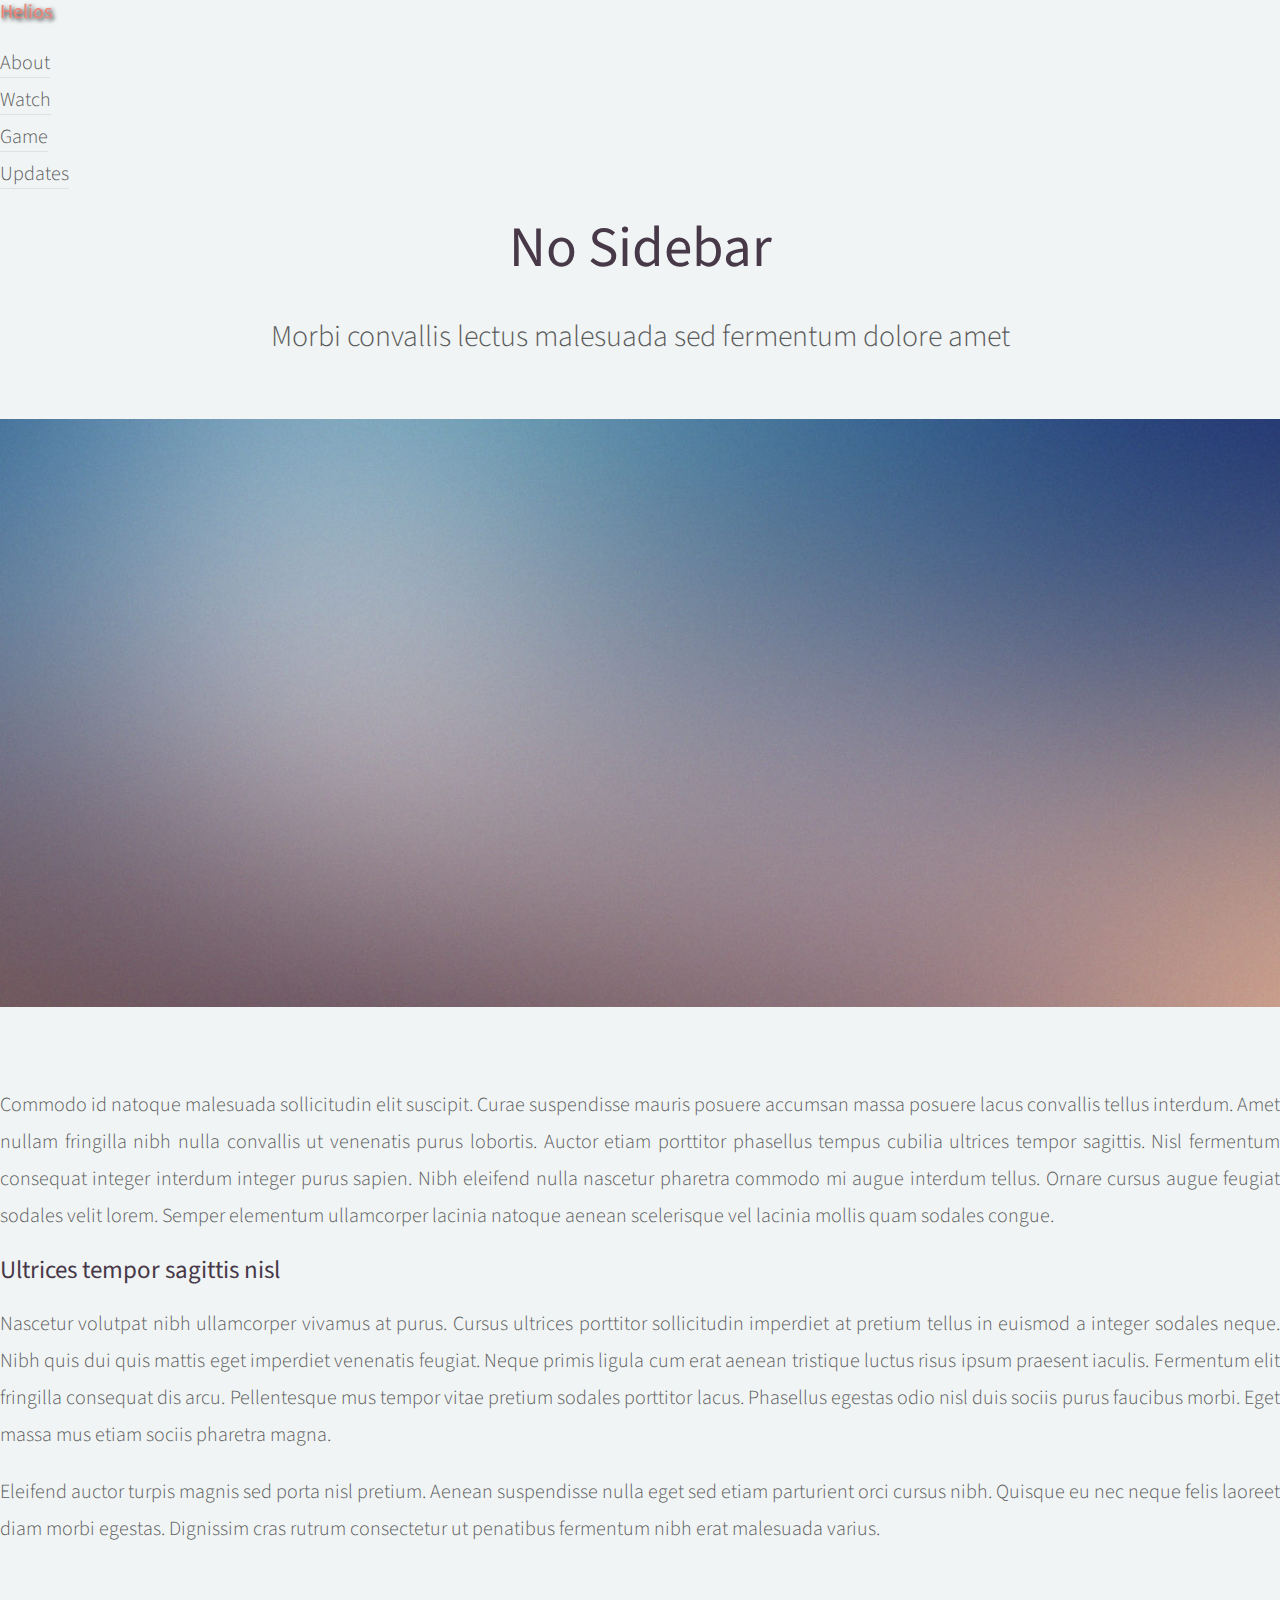
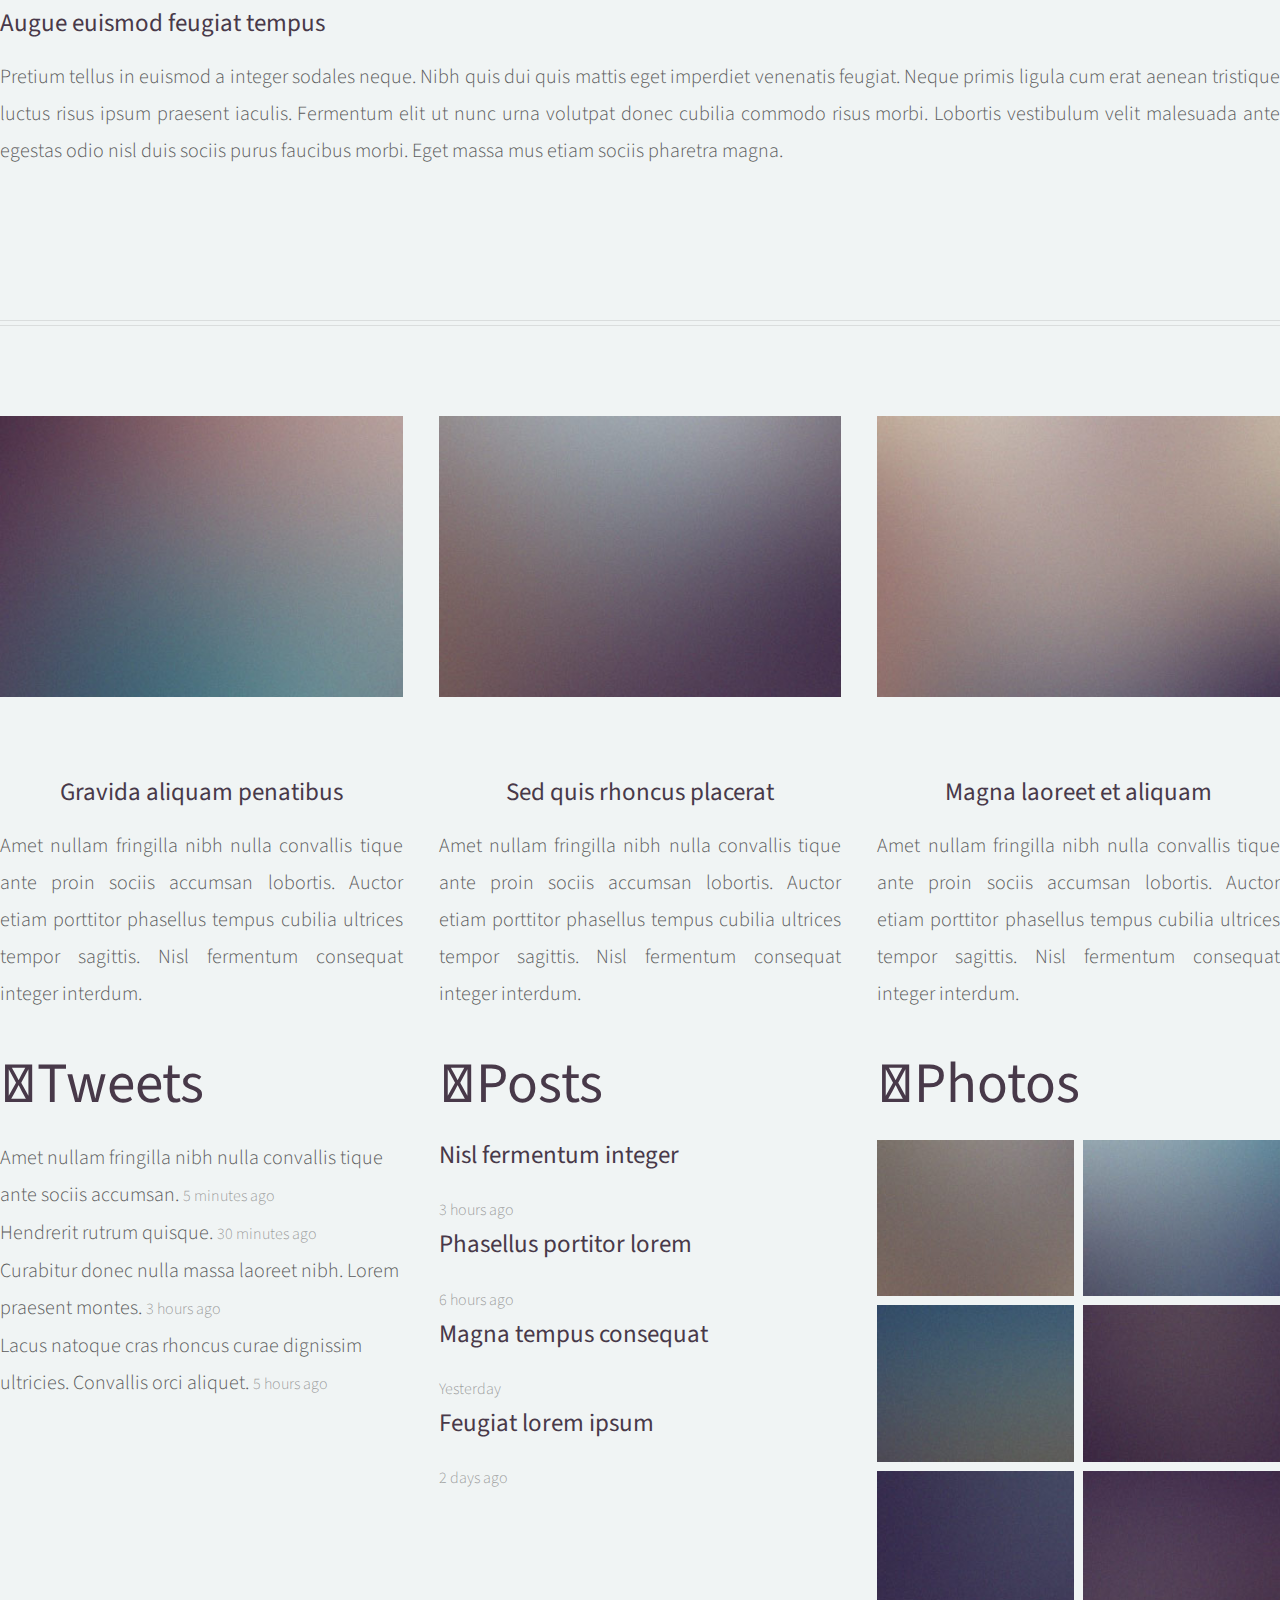
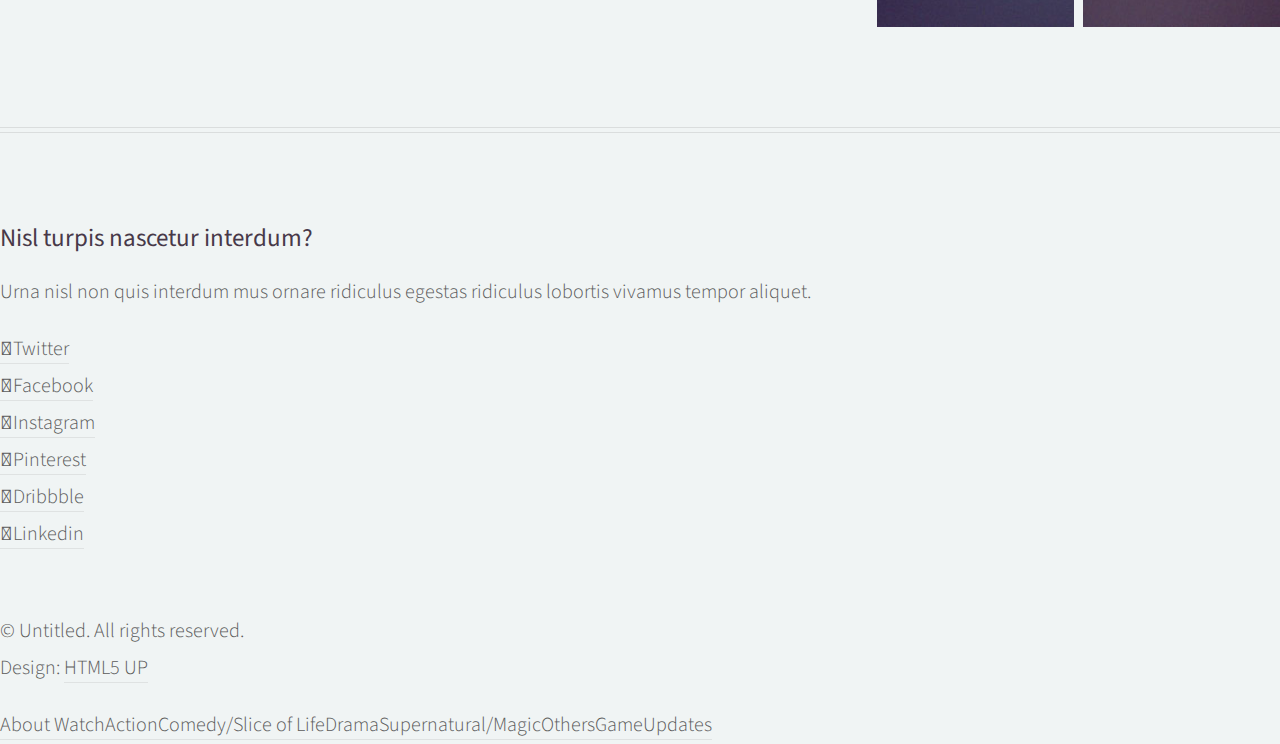
==== commit 4573a335: "create action page" ====
--- a/no-sidebar.html
+++ b/no-sidebar.html
@@ -6,7 +6,7 @@
 -->
 <html>
 	<head>
-		<title>No Sidebar - Helios by HTML5 UP</title>
+		<title>Watch - Otaku Media</title>
 		<meta charset="utf-8" />
 		<meta name="viewport" content="width=device-width, initial-scale=1" />
 		<!--[if lte IE 8]><script src="assets/js/ie/html5shiv.js"></script><![endif]-->
@@ -29,33 +29,23 @@
 					<!-- Nav -->
 						<nav id="nav">
 							<ul>
-								<li><a href="index.html">Home</a></li>
+								<li><a href="index.html">About</a></li>
+								<li><a href=""
 								<li>
-									<a href="#">Dropdown</a>
+									<a href="#">Watch</a>
 									<ul>
-										<li><a href="#">Lorem ipsum dolor</a></li>
-										<li><a href="#">Magna phasellus</a></li>
-										<li><a href="#">Etiam dolore nisl</a></li>
-										<li>
-											<a href="#">And a submenu &hellip;</a>
-											<ul>
-												<li><a href="#">Lorem ipsum dolor</a></li>
-												<li><a href="#">Phasellus consequat</a></li>
-												<li><a href="#">Magna phasellus</a></li>
-												<li><a href="#">Etiam dolore nisl</a></li>
-											</ul>
-										</li>
-										<li><a href="#">Veroeros feugiat</a></li>
+										<li><a href="#">Action</a></li>
+										<li><a href="#">Comedy/Slice of Life</a></li>
+										<li><a href="#">Drama</a></li>
+										<li><a hreft="#">Supernatural/Magic</a></li>	
+										<li><a href="#">Others</a></li>
 									</ul>
 								</li>
-								<li><a href="left-sidebar.html">Left Sidebar</a></li>
-								<li><a href="right-sidebar.html">Right Sidebar</a></li>
-								<li><a href="no-sidebar.html">No Sidebar</a></li>
+								<li><a href="left-sidebar.html">Game</a></li>
+								<li><a href="right-sidebar.html">Updates</a></li>
 							</ul>
 						</nav>
-
 				</div>
-
 			<!-- Main -->
 				<div class="wrapper style1">
 
--- a/assets/css/main.css
+++ b/assets/css/main.css
@@ -16,10 +16,20 @@
 		font-size: 100%;
 		font: inherit;
 		vertical-align: baseline;
+		}
+
+		h1 {
+		color: white; 
+		text-shadow: black 0.1em 0.1em 0.2em;
+		}
+
+	#banner {
+		text-shadow:none;
 	}
 
 	article, aside, details, figcaption, figure, footer, header, hgroup, menu, nav, section {
 		display: block;
+		z-index: 1;
 	}
 
 	body {
@@ -1551,7 +1561,7 @@
 /* Basic */
 
 	body {
-		background: #f0f4f4;
+		background : #f0f4f4;
 		color: #5b5b5b;
 		font-size: 15pt;
 		line-height: 1.85em;
@@ -1678,7 +1688,7 @@
 			display: block;
 			width: 1px;
 			height: 21px;
-			background: rgba(128, 128, 128, 0.2);
+			background: rgba(128, 128, 128, 0.2); 
 		}
 
 		hr:before {
@@ -1751,23 +1761,6 @@
 			display: block;
 			width: 100%;
 			margin: 0 0 4em 0;
-		}
-
-		.image.left {
-			float: left;
-			margin: 0 2em 2em 0;
-		}
-
-		.image.centered {
-			display: block;
-			margin: 0 0 2em 0;
-		}
-
-			.image.centered img {
-				margin: 0 auto;
-				width: auto;
-			}
-
 /* List */
 
 	ul.default {
@@ -2096,7 +2089,7 @@
 
 	#header {
 		position: relative;
-		background-image: url("../../images/header.jpg");
+		background-image: url("http://img10.deviantart.net/8d79/i/2015/187/e/2/charlotte_anime_wallpaper_by_redeye27-d907red.jpg");
 		background-size: cover;
 		background-position: center center;
 		background-attachment: fixed;
@@ -2210,6 +2203,9 @@
 		padding: 1.5em 0 1.5em 0;
 		z-index: 1;
 		overflow: hidden;
+		position:absolute;
+		color:white;
+		text-shadow: black 0.1em 0.1em 0.2em;
 	}
 
 		#nav > ul {
@@ -2254,6 +2250,9 @@
 				-webkit-transition: color 0.35s ease-in-out, border-color 0.35s ease-in-out;
 				-ms-transition: color 0.35s ease-in-out, border-color 0.35s ease-in-out;
 				transition: color 0.35s ease-in-out, border-color 0.35s ease-in-out;
+				p:first-child{
+				text-shadow: black 0.1em 0.1em 0.2em;
+				}
 			}
 
 				#nav > ul > li.active {
@@ -2507,7 +2506,7 @@
 
 		.carousel article {
 			display: inline-block;
-			width: 18em;
+			width: 30em;
 			background: #fff;
 			text-align: center;
 			padding: 0 1em 3em 1em;
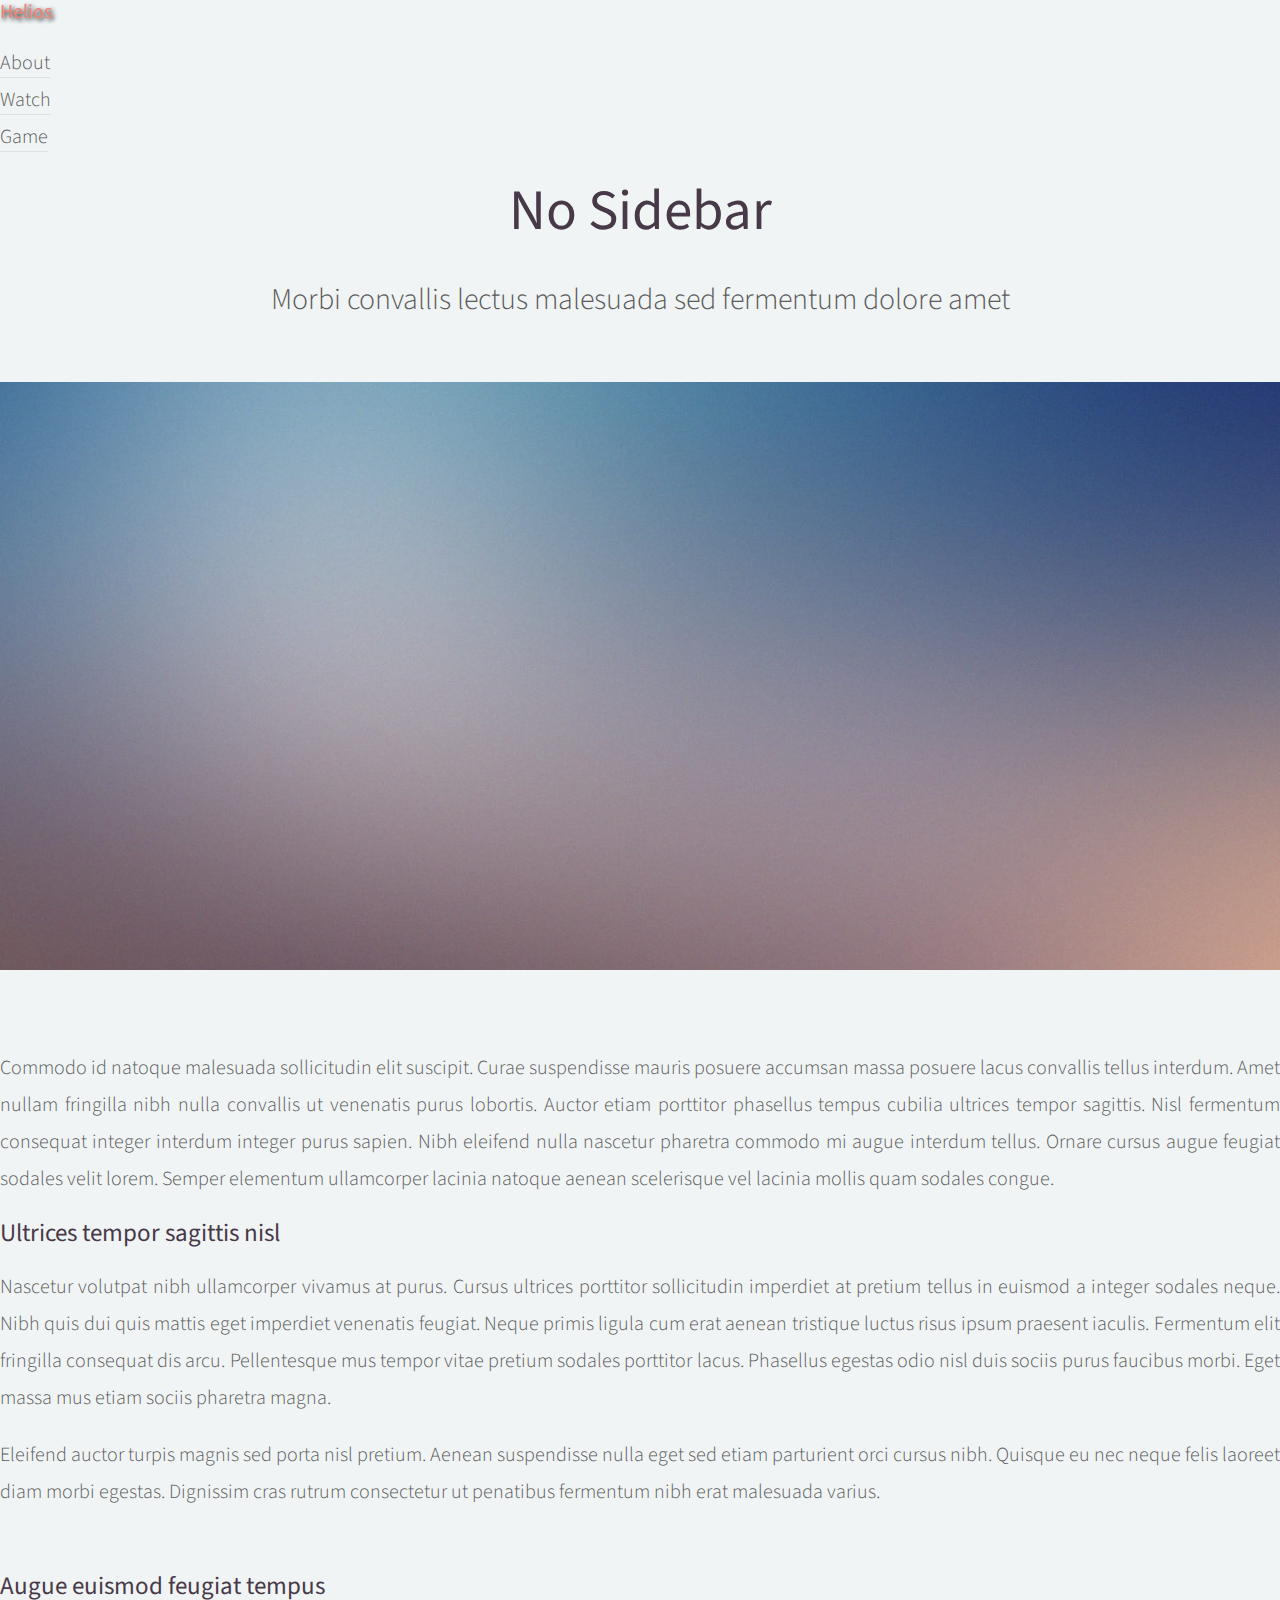
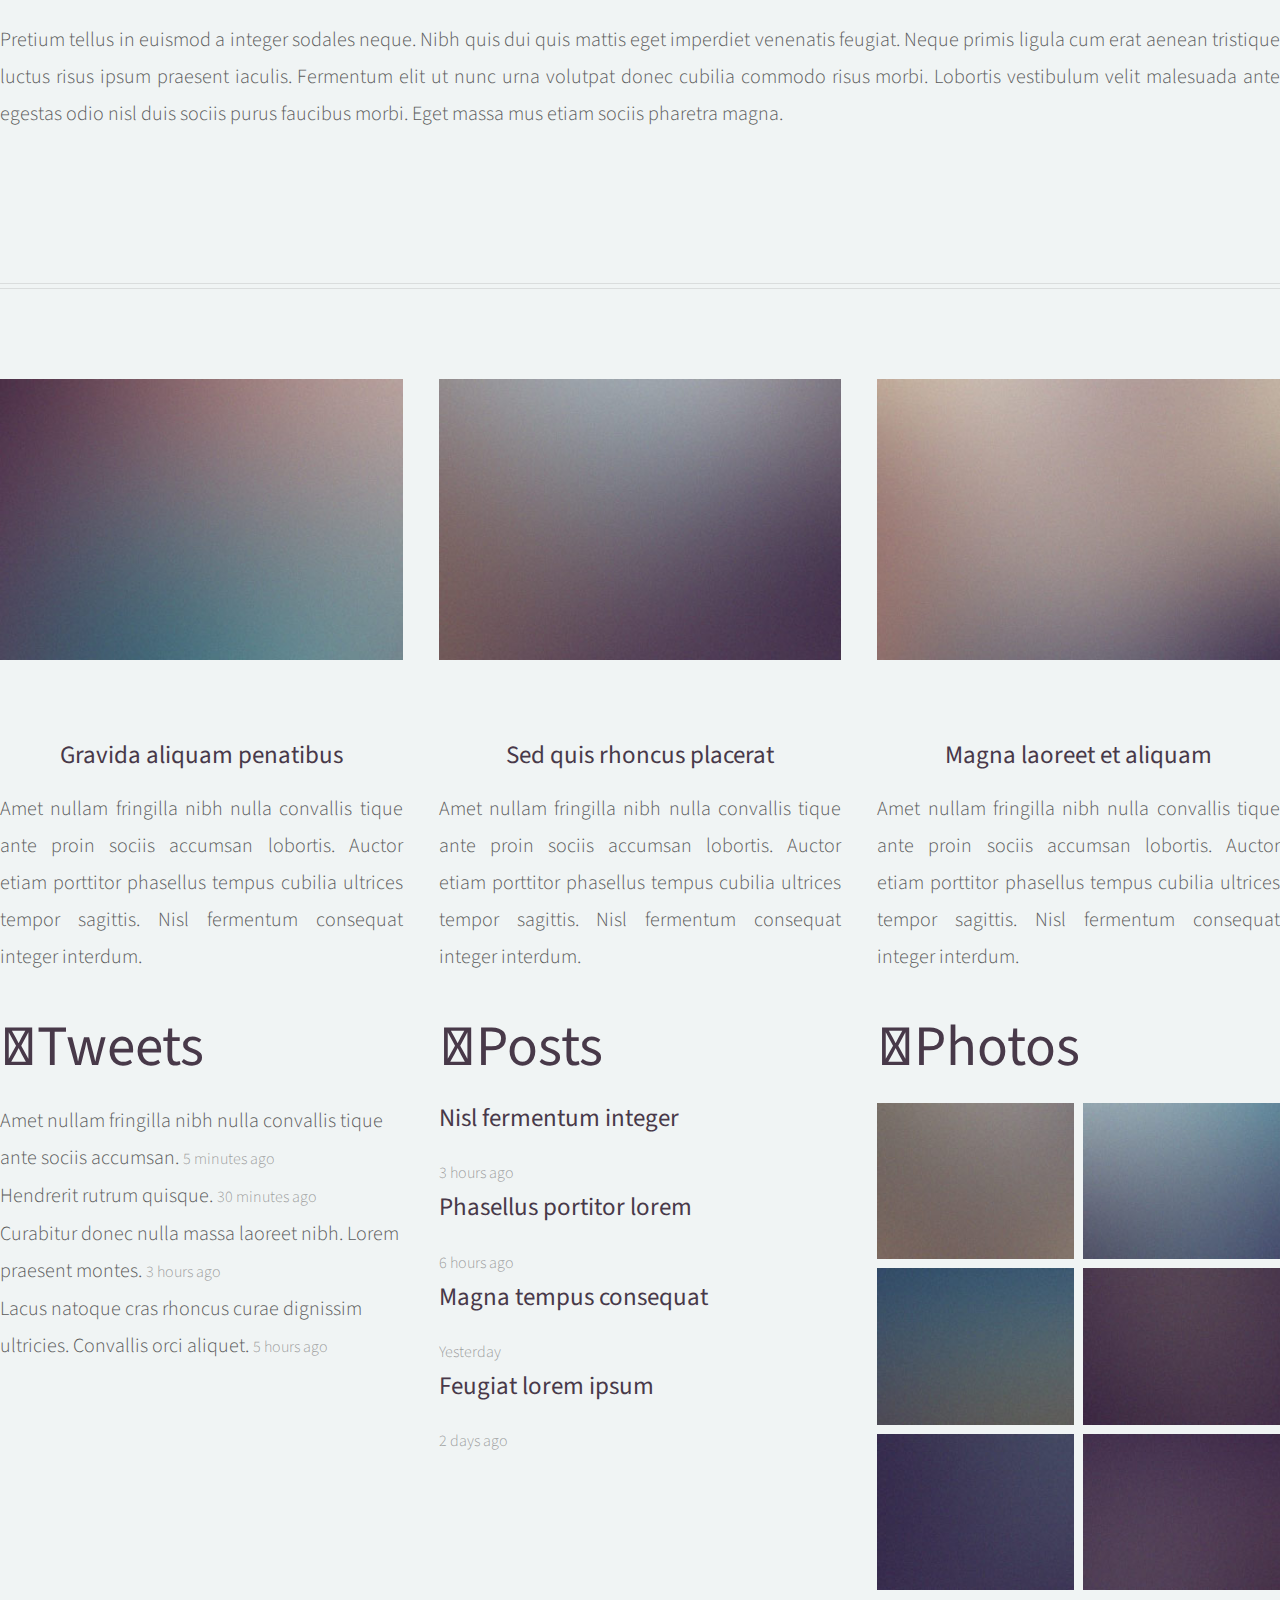
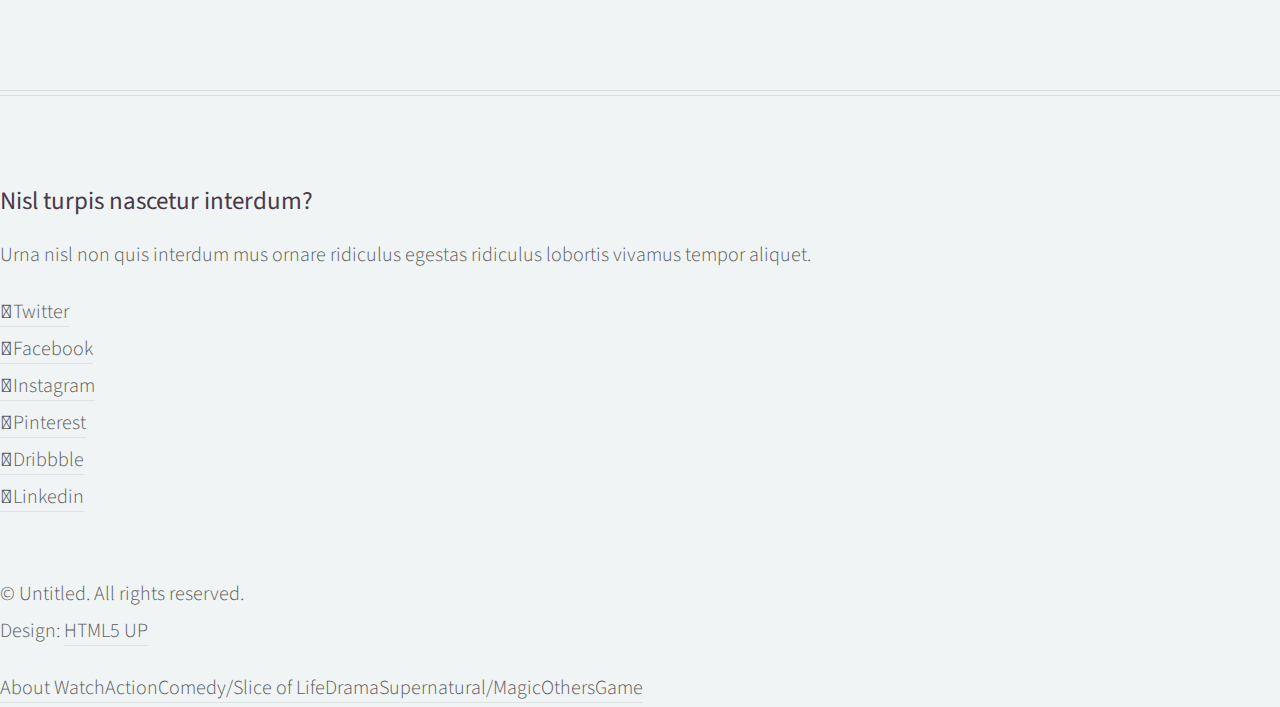
==== commit 8162f325: "add pages" ====
--- a/no-sidebar.html
+++ b/no-sidebar.html
@@ -32,7 +32,7 @@
 								<li><a href="index.html">About</a></li>
 								<li><a href=""
 								<li>
-									<a href="#">Watch</a>
+									<a href>Watch</a>
 									<ul>
 										<li><a href="#">Action</a></li>
 										<li><a href="#">Comedy/Slice of Life</a></li>
@@ -42,7 +42,6 @@
 									</ul>
 								</li>
 								<li><a href="left-sidebar.html">Game</a></li>
-								<li><a href="right-sidebar.html">Updates</a></li>
 							</ul>
 						</nav>
 				</div>
--- a/assets/css/main.css
+++ b/assets/css/main.css
@@ -1760,7 +1760,7 @@
 		.image.featured {
 			display: block;
 			width: 100%;
-			margin: 0 0 4em 0;
+			margin: 0 0 4em 0; 
 /* List */
 
 	ul.default {
